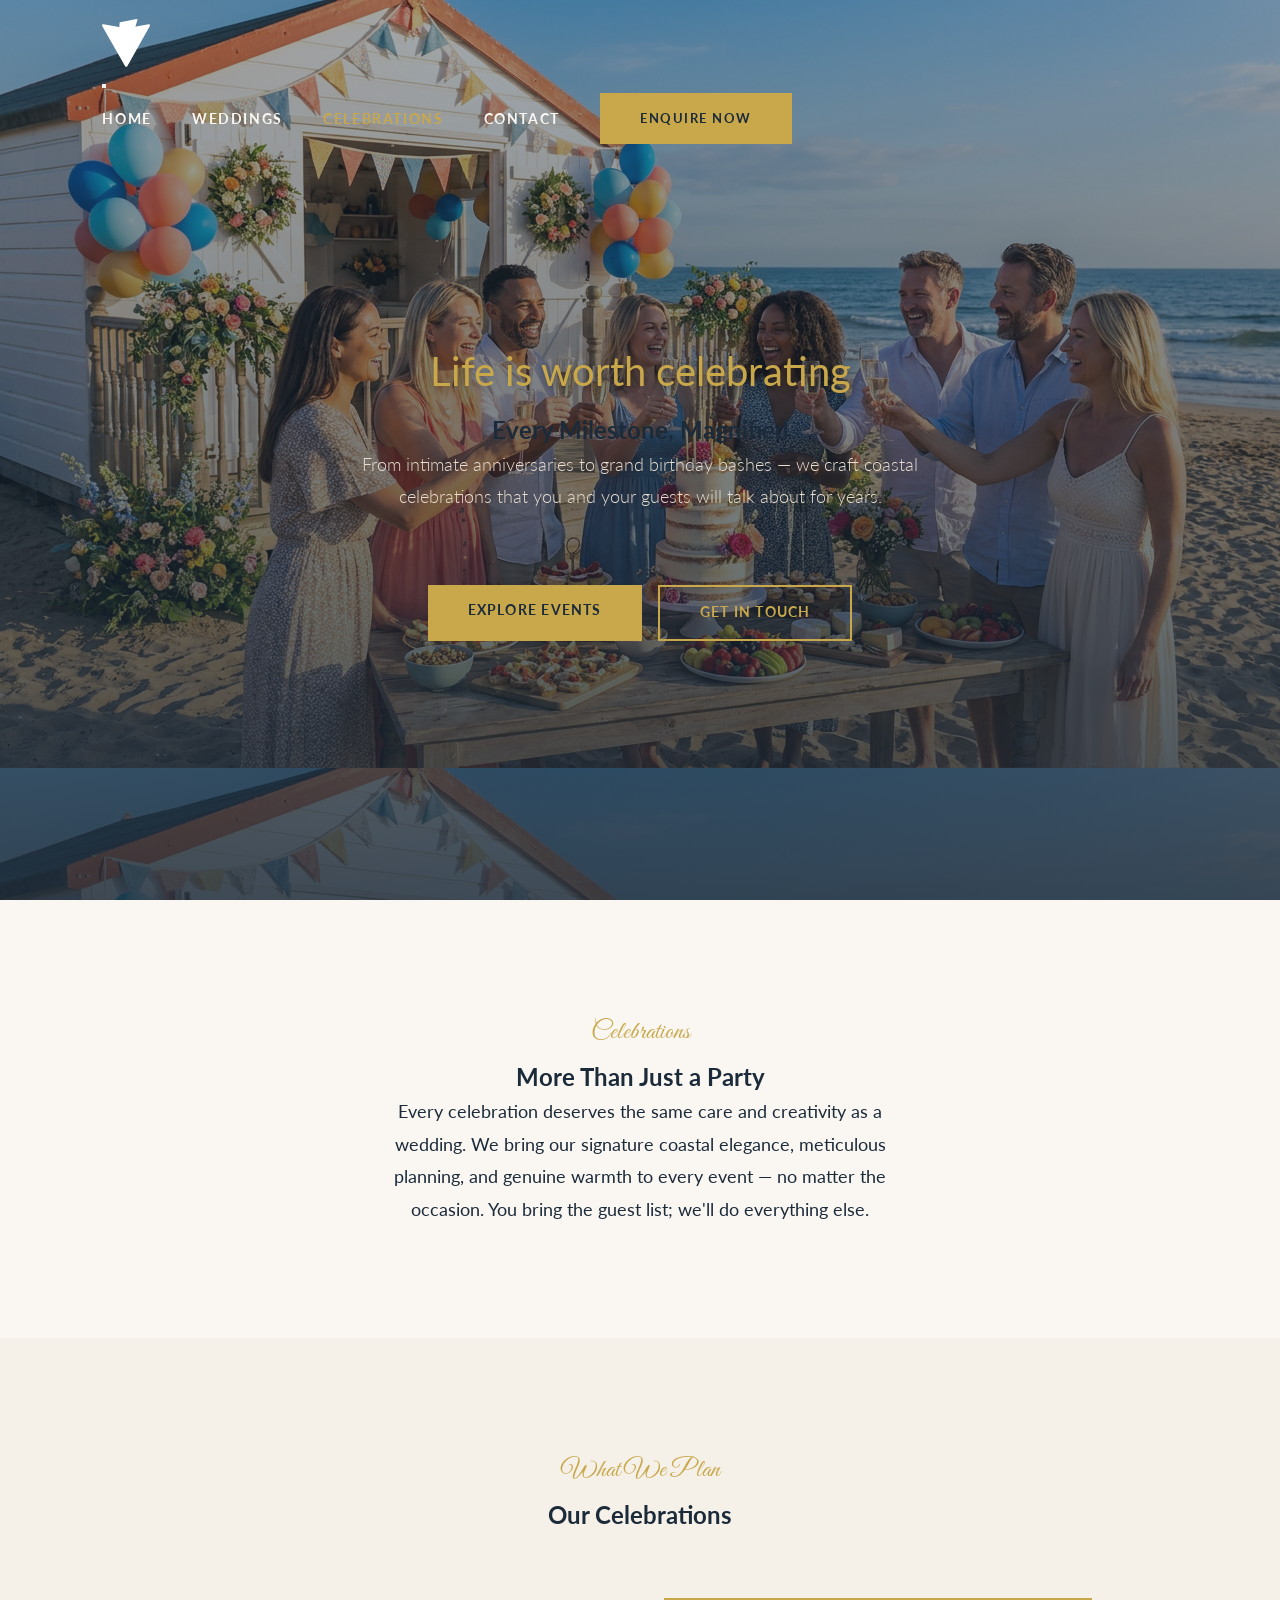
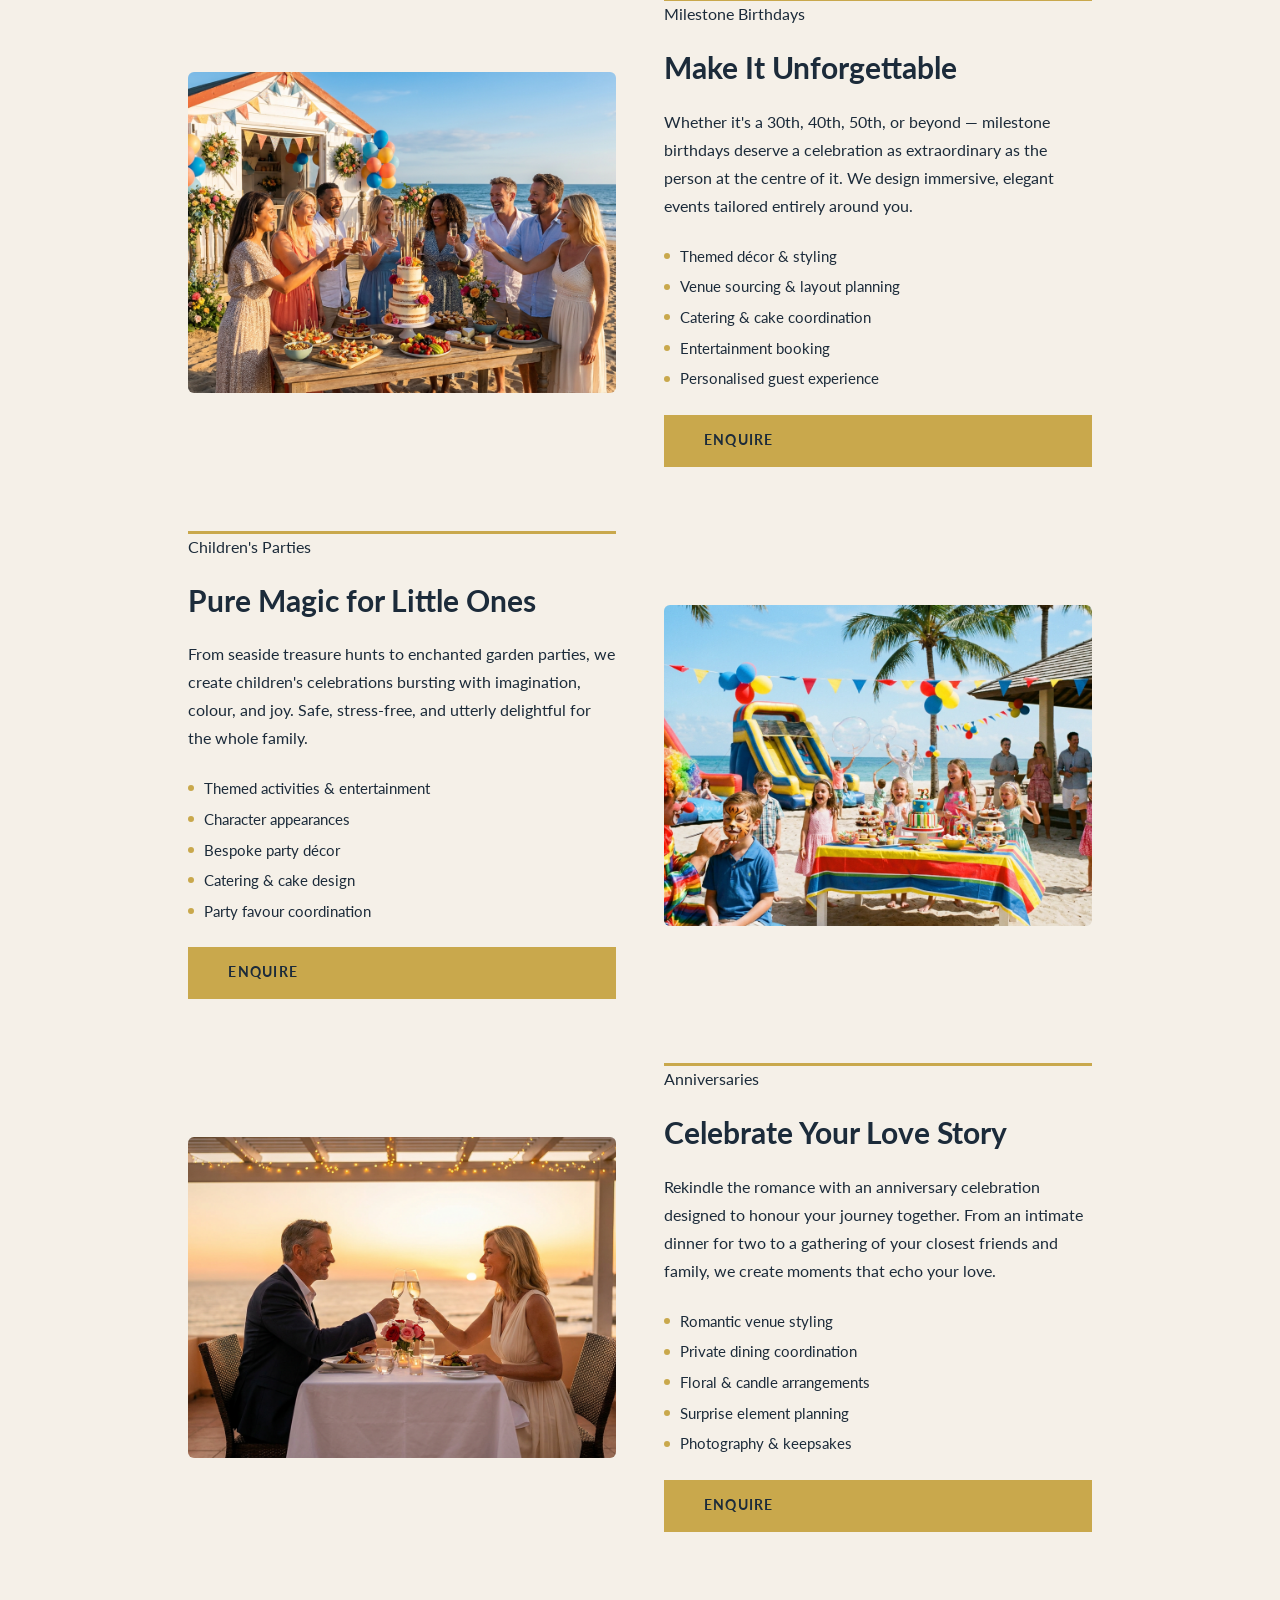
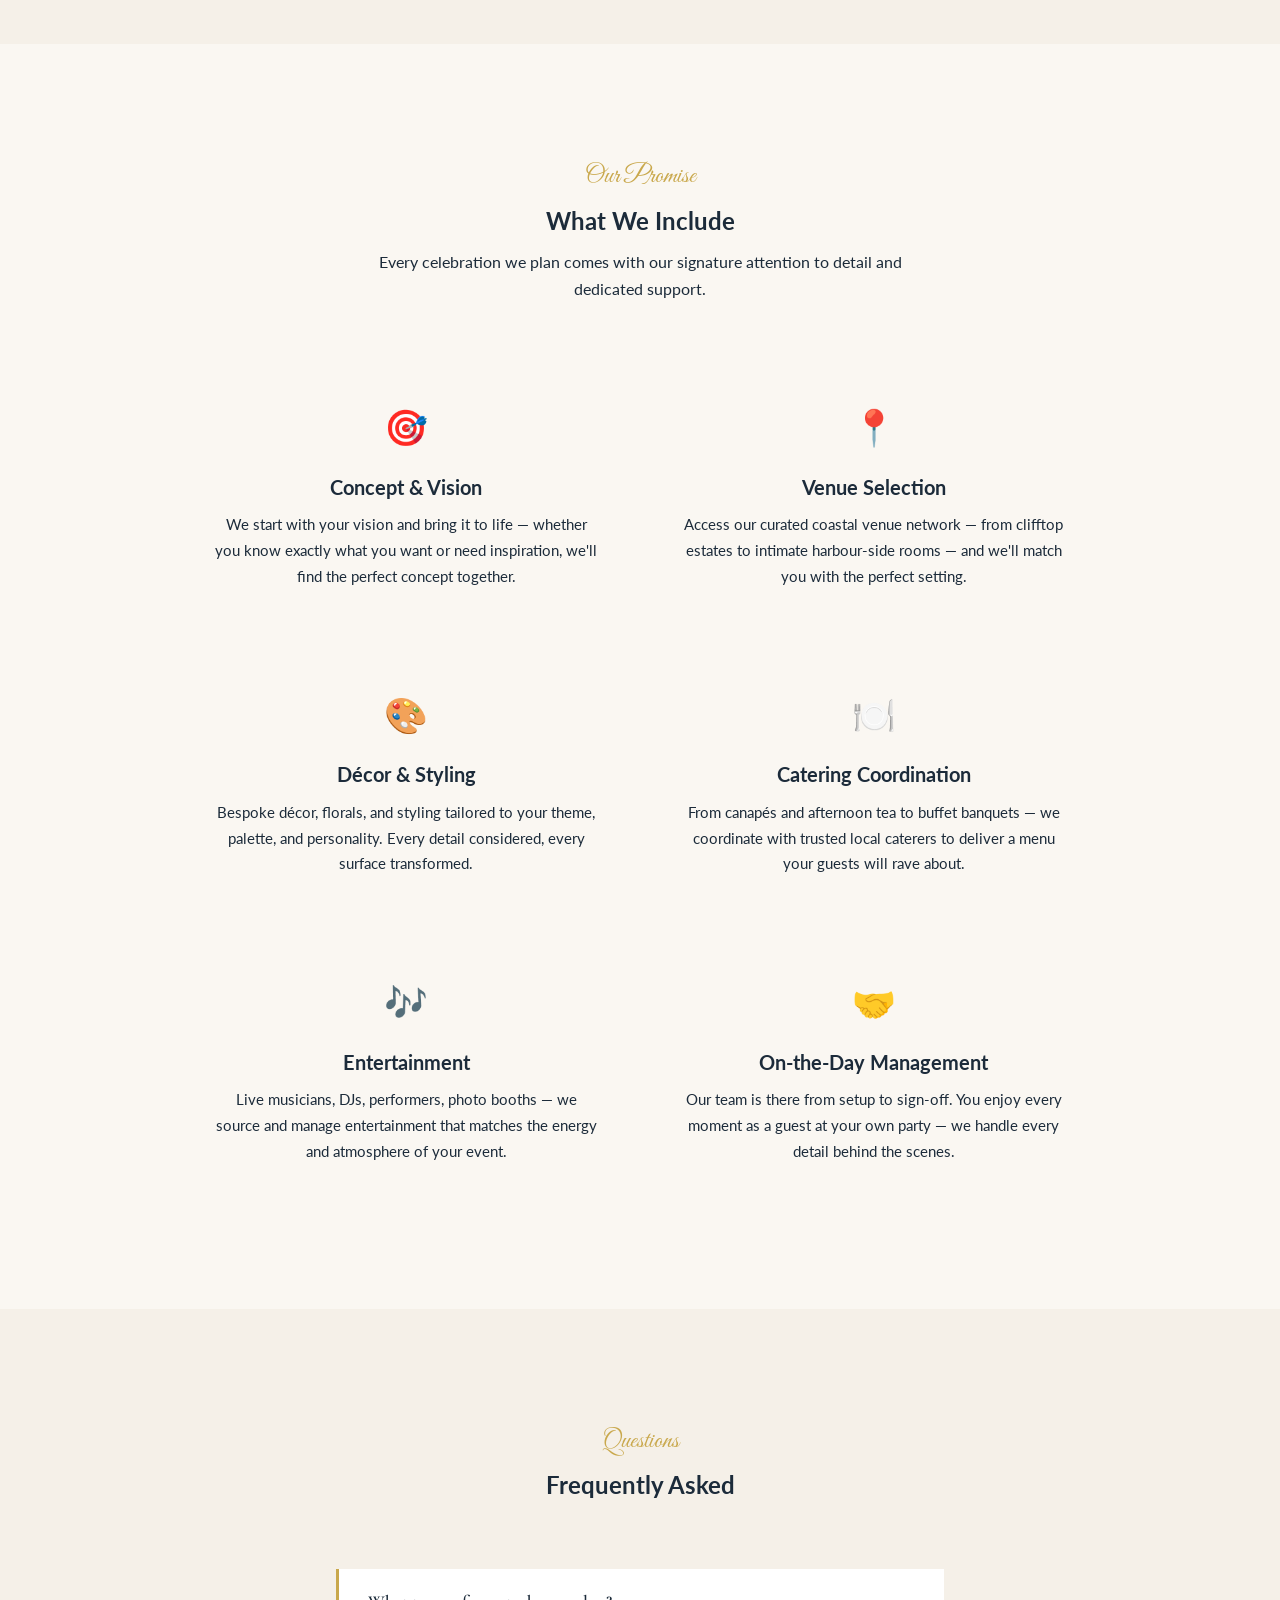
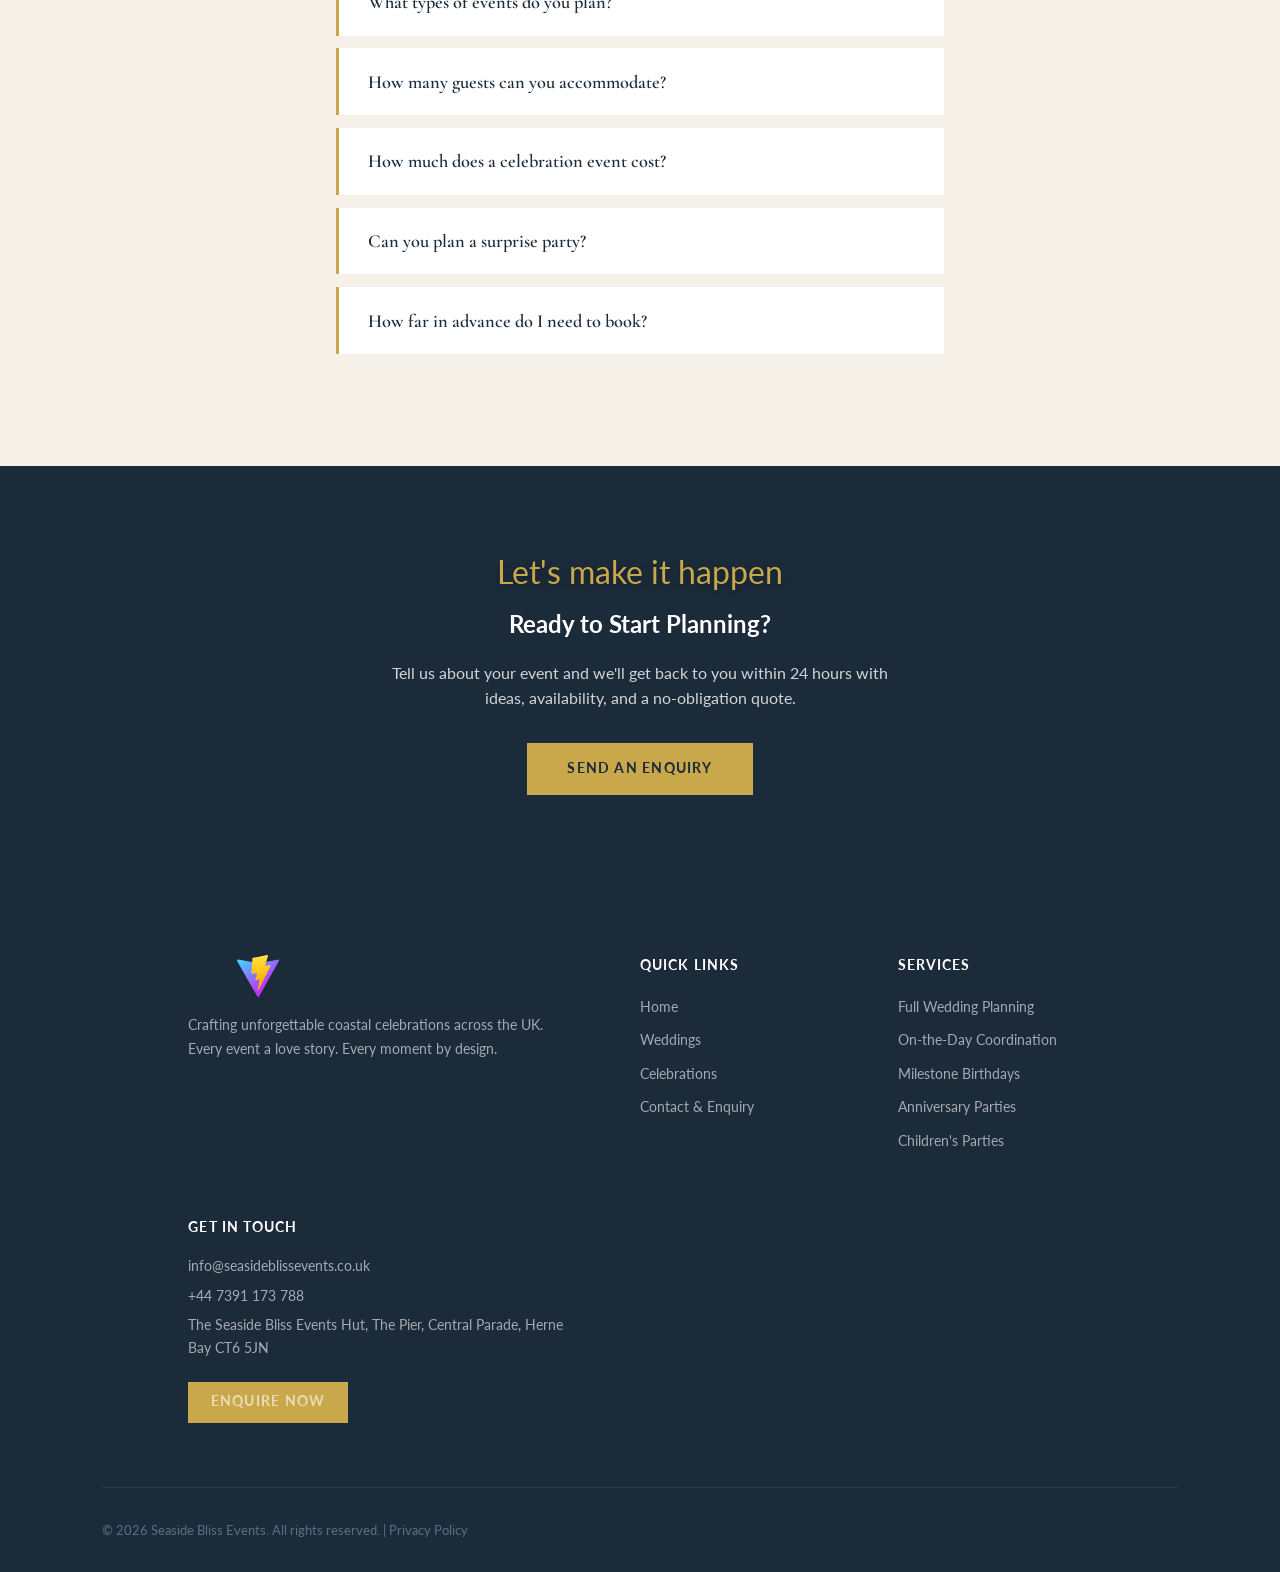
==== celebrations.html @ b44b96a1 "Replace old website with fixed full version Replace old website with fixed full version" ====
<!DOCTYPE html>
<html lang="en-GB">
<head>
  <meta charset="UTF-8" />
  <meta name="viewport" content="width=device-width, initial-scale=1.0" />
  <title>Celebrations — Seaside Bliss Events</title>
  <meta name="description" content="Milestone birthdays, anniversaries, children's parties and more — Seaside Bliss Events creates extraordinary celebrations against a stunning coastal backdrop." />
  <meta name="keywords" content="coastal birthday party, anniversary celebration, kids party UK, event planner seaside, celebration planning" />
  <meta property="og:title" content="Celebrations — Seaside Bliss Events" />
  <meta property="og:description" content="Milestone birthdays, anniversaries, children's parties — extraordinary celebrations by the sea." />
  <meta property="og:image" content="images/og-image.png" />
  <meta property="og:type" content="website" />
  <link rel="canonical" href="https://seasideblissevents.co.uk/celebrations.html" />

  <!-- Fonts -->
  <link rel="preconnect" href="https://fonts.googleapis.com" />
  <link rel="preconnect" href="https://fonts.gstatic.com" crossorigin />
  <link href="https://fonts.googleapis.com/css2?family=Cormorant+Garamond:ital,wght@0,300;0,400;0,600;0,700;1,400;1,600&family=Great+Vibes&family=Lato:wght@300;400;700&display=swap" rel="stylesheet" />

  <link rel="stylesheet" href="css/style.css" />
</head>
<body>

  <!-- ── NAVIGATION ── -->
  <nav class="nav" role="navigation" aria-label="Main navigation">
    <div class="nav-inner">
      <a href="index.html" class="nav-logo" aria-label="Seaside Bliss Events home">
        <img src="images/logo.svg" alt="Seaside Bliss Events" width="160" height="48" />
      </a>
      <button class="hamburger" aria-label="Toggle menu" aria-expanded="false" aria-controls="nav-links">
        <span></span><span></span><span></span>
      </button>
      <ul class="nav-links" id="nav-links" role="list">
        <li><a href="index.html">Home</a></li>
        <li><a href="weddings.html">Weddings</a></li>
        <li><a href="celebrations.html">Celebrations</a></li>
        <li><a href="contact.html">Contact</a></li>
        <li><a href="contact.html" class="btn btn-gold nav-cta">Enquire Now</a></li>
      </ul>
    </div>
  </nav>

  <!-- ── HERO ── -->
  <section class="hero" style="background-image: url('images/celebration_birthday_adult.png');" aria-label="Celebrations hero">
    <div class="hero-overlay"></div>
    <div class="hero-content">
      <p class="hero-script">Life is worth celebrating</p>
      <h1>Every Milestone, Magnified</h1>
      <p class="hero-sub">From intimate anniversaries to grand birthday bashes — we craft coastal celebrations that you and your guests will talk about for years.</p>
      <div class="hero-actions">
        <a href="#event-types" class="btn btn-gold">Explore Events</a>
        <a href="contact.html" class="btn btn-outline">Get in Touch</a>
      </div>
    </div>
  </section>

  <!-- ── INTRO ── -->
  <section class="section" id="intro">
    <div class="container text-center" style="max-width:720px;">
      <div class="reveal">
        <p class="section-label">Celebrations</p>
        <h2>More Than Just a Party</h2>
        <p style="font-size:1.1rem;line-height:1.85;color:var(--text-light);">
          Every celebration deserves the same care and creativity as a wedding. We bring our signature coastal elegance, meticulous planning, and genuine warmth to every event — no matter the occasion. You bring the guest list; we'll do everything else.
        </p>
      </div>
    </div>
  </section>

  <!-- ── EVENT TYPES ── -->
  <section class="section" id="event-types" style="background:var(--cream);">
    <div class="container">
      <div class="section-header reveal">
        <p class="section-label">What We Plan</p>
        <h2>Our Celebrations</h2>
      </div>
      <div class="event-types-grid">

        <!-- Milestone Birthdays -->
        <div class="event-type-card reveal">
          <div class="event-type-image">
            <img src="images/celebration_birthday_adult.png" alt="Elegant milestone birthday celebration by the coast" loading="lazy" />
          </div>
          <div class="event-type-content">
            <div class="card-accent">Milestone Birthdays</div>
            <h3>Make It Unforgettable</h3>
            <p>Whether it's a 30th, 40th, 50th, or beyond — milestone birthdays deserve a celebration as extraordinary as the person at the centre of it. We design immersive, elegant events tailored entirely around you.</p>
            <ul class="event-features">
              <li>Themed décor &amp; styling</li>
              <li>Venue sourcing &amp; layout planning</li>
              <li>Catering &amp; cake coordination</li>
              <li>Entertainment booking</li>
              <li>Personalised guest experience</li>
            </ul>
            <a href="contact.html" class="btn btn-gold">Enquire</a>
          </div>
        </div>

        <!-- Children's Parties -->
        <div class="event-type-card event-type-card--reverse reveal">
          <div class="event-type-image">
            <img src="images/celebration_kids_party.png" alt="Magical children's party at the seaside" loading="lazy" />
          </div>
          <div class="event-type-content">
            <div class="card-accent">Children's Parties</div>
            <h3>Pure Magic for Little Ones</h3>
            <p>From seaside treasure hunts to enchanted garden parties, we create children's celebrations bursting with imagination, colour, and joy. Safe, stress-free, and utterly delightful for the whole family.</p>
            <ul class="event-features">
              <li>Themed activities &amp; entertainment</li>
              <li>Character appearances</li>
              <li>Bespoke party décor</li>
              <li>Catering &amp; cake design</li>
              <li>Party favour coordination</li>
            </ul>
            <a href="contact.html" class="btn btn-gold">Enquire</a>
          </div>
        </div>

        <!-- Anniversaries -->
        <div class="event-type-card reveal">
          <div class="event-type-image">
            <img src="images/celebration_anniversary.png" alt="Romantic anniversary dinner by the sea" loading="lazy" />
          </div>
          <div class="event-type-content">
            <div class="card-accent">Anniversaries</div>
            <h3>Celebrate Your Love Story</h3>
            <p>Rekindle the romance with an anniversary celebration designed to honour your journey together. From an intimate dinner for two to a gathering of your closest friends and family, we create moments that echo your love.</p>
            <ul class="event-features">
              <li>Romantic venue styling</li>
              <li>Private dining coordination</li>
              <li>Floral &amp; candle arrangements</li>
              <li>Surprise element planning</li>
              <li>Photography &amp; keepsakes</li>
            </ul>
            <a href="contact.html" class="btn btn-gold">Enquire</a>
          </div>
        </div>

      </div>
    </div>
  </section>

  <!-- ── WHAT'S INCLUDED ── -->
  <section class="section included-section" id="included">
    <div class="container">
      <div class="section-header reveal">
        <p class="section-label">Our Promise</p>
        <h2>What We Include</h2>
        <p class="section-sub">Every celebration we plan comes with our signature attention to detail and dedicated support.</p>
      </div>
      <div class="grid-3">
        <div class="included-item reveal">
          <div class="included-icon" aria-hidden="true">🎯</div>
          <h3>Concept &amp; Vision</h3>
          <p>We start with your vision and bring it to life — whether you know exactly what you want or need inspiration, we'll find the perfect concept together.</p>
        </div>
        <div class="included-item reveal">
          <div class="included-icon" aria-hidden="true">📍</div>
          <h3>Venue Selection</h3>
          <p>Access our curated coastal venue network — from clifftop estates to intimate harbour-side rooms — and we'll match you with the perfect setting.</p>
        </div>
        <div class="included-item reveal">
          <div class="included-icon" aria-hidden="true">🎨</div>
          <h3>Décor &amp; Styling</h3>
          <p>Bespoke décor, florals, and styling tailored to your theme, palette, and personality. Every detail considered, every surface transformed.</p>
        </div>
        <div class="included-item reveal">
          <div class="included-icon" aria-hidden="true">🍽️</div>
          <h3>Catering Coordination</h3>
          <p>From canapés and afternoon tea to buffet banquets — we coordinate with trusted local caterers to deliver a menu your guests will rave about.</p>
        </div>
        <div class="included-item reveal">
          <div class="included-icon" aria-hidden="true">🎶</div>
          <h3>Entertainment</h3>
          <p>Live musicians, DJs, performers, photo booths — we source and manage entertainment that matches the energy and atmosphere of your event.</p>
        </div>
        <div class="included-item reveal">
          <div class="included-icon" aria-hidden="true">🤝</div>
          <h3>On-the-Day Management</h3>
          <p>Our team is there from setup to sign-off. You enjoy every moment as a guest at your own party — we handle every detail behind the scenes.</p>
        </div>
      </div>
    </div>
  </section>

  <!-- ── FAQ ── -->
  <section class="section faq-section" id="faq" style="background:var(--cream);">
    <div class="container" style="max-width:780px;">
      <div class="section-header reveal">
        <p class="section-label">Questions</p>
        <h2>Frequently Asked</h2>
      </div>
      <div class="faq-list reveal">
        <div class="faq-item">
          <button class="faq-question" aria-expanded="false">
            What types of events do you plan?
            <span class="faq-icon" aria-hidden="true"></span>
          </button>
          <div class="faq-answer">
            <p>We specialise in milestone birthdays (18th, 21st, 30th, 40th, 50th and beyond), anniversary dinners and parties, children's birthday parties, and other special celebrations. If it's worth marking, we'll make it extraordinary.</p>
          </div>
        </div>
        <div class="faq-item">
          <button class="faq-question" aria-expanded="false">
            How many guests can you accommodate?
            <span class="faq-icon" aria-hidden="true"></span>
          </button>
          <div class="faq-answer">
            <p>We plan events of all sizes — from intimate gatherings of 10 to large celebrations of 200+. Our venue network gives us access to spaces that perfectly match your guest count and desired atmosphere.</p>
          </div>
        </div>
        <div class="faq-item">
          <button class="faq-question" aria-expanded="false">
            How much does a celebration event cost?
            <span class="faq-icon" aria-hidden="true"></span>
          </button>
          <div class="faq-answer">
            <p>Every celebration is different, so pricing is tailored to your event. As a guide, our planning fees start from £800 for on-the-day coordination up to £3,500+ for full planning services. Venue, catering, and entertainment are additional costs. We're always transparent about pricing from the start.</p>
          </div>
        </div>
        <div class="faq-item">
          <button class="faq-question" aria-expanded="false">
            Can you plan a surprise party?
            <span class="faq-icon" aria-hidden="true"></span>
          </button>
          <div class="faq-answer">
            <p>Absolutely — surprise parties are one of our specialities! We work discreetly with the organiser to ensure every detail is coordinated without spoiling the big reveal. We have lots of experience keeping secrets.</p>
          </div>
        </div>
        <div class="faq-item">
          <button class="faq-question" aria-expanded="false">
            How far in advance do I need to book?
            <span class="faq-icon" aria-hidden="true"></span>
          </button>
          <div class="faq-answer">
            <p>We recommend at least 3–6 months for most celebrations, though we can sometimes accommodate shorter timelines depending on availability. For summer events, earlier is always better. Get in touch and we'll let you know what's possible.</p>
          </div>
        </div>
      </div>
    </div>
  </section>

  <!-- ── CTA ── -->
  <section class="section cta-simple reveal" style="text-align:center;background:var(--navy);color:#fff;padding:5rem 2rem;">
    <p class="hero-script" style="font-size:2rem;color:var(--gold);">Let's make it happen</p>
    <h2 style="color:#fff;margin-bottom:1rem;">Ready to Start Planning?</h2>
    <p style="color:rgba(255,255,255,0.8);max-width:520px;margin:0 auto 2rem;">Tell us about your event and we'll get back to you within 24 hours with ideas, availability, and a no-obligation quote.</p>
    <a href="contact.html" class="btn btn-gold">Send an Enquiry</a>
  </section>

  <!-- ── FOOTER ── -->
  <footer class="footer">
    <div class="container footer-grid">
      <div class="footer-brand">
        <img src="images/logo.svg" alt="Seaside Bliss Events" width="140" height="42" />
        <p>Crafting unforgettable coastal celebrations across the UK. Every event a love story. Every moment by design.</p>
        </div>
      <div class="footer-links">
        <h4>Quick Links</h4>
        <ul>
          <li><a href="index.html">Home</a></li>
          <li><a href="weddings.html">Weddings</a></li>
          <li><a href="celebrations.html">Celebrations</a></li>
          <li><a href="contact.html">Contact &amp; Enquiry</a></li>
        </ul>
      </div>
      <div class="footer-links">
        <h4>Services</h4>
        <ul>
          <li><a href="weddings.html">Full Wedding Planning</a></li>
          <li><a href="weddings.html">On-the-Day Coordination</a></li>
          <li><a href="celebrations.html">Milestone Birthdays</a></li>
          <li><a href="celebrations.html">Anniversary Parties</a></li>
          <li><a href="celebrations.html">Children's Parties</a></li>
        </ul>
      </div>
      <div class="footer-contact">
        <h4>Get in Touch</h4>
        <p><a href="mailto:info@seasideblissevents.co.uk">info@seasideblissevents.co.uk</a></p>
        <p><a href="tel:+447391173788">+44 7391 173 788</a></p>
        <p>The Seaside Bliss Events Hut, The Pier, Central Parade, Herne Bay CT6 5JN</p>
        <a href="contact.html" class="btn btn-gold" style="margin-top:1rem;font-size:0.85rem;padding:0.6rem 1.4rem;">Enquire Now</a>
      </div>
    </div>
    <div class="footer-bottom">
      <p>&copy; <span id="year"></span> Seaside Bliss Events. All rights reserved. | <a href="privacy.html">Privacy Policy</a></p>
    </div>
  </footer>

  <script src="js/main.js"></script>
  <script>document.getElementById('year').textContent = new Date().getFullYear();</script>
</body>
</html>
---- css/style.css ----
/* ============================================================
   SEASIDE BLISS EVENTS — Main Stylesheet
   ============================================================ */

/* --- Fonts --- */
/* --- CSS Variables --- */
:root {
  --ivory:  #FAF7F2;
  --navy:   #1C2B3A;
  --blush:  #E8B4B8;
  --sage:   #8FAF8F;
  --gold:   #C9A84C;
  --cream:  #F5F0E8;
  --sand:   #E8DDD0;
  --text:   #555555;
  --max-w:  1200px;
}

/* --- Reset & Base --- */
*, *::before, *::after { box-sizing: border-box; margin: 0; padding: 0; }
html { scroll-behavior: smooth; font-size: 16px; }
body { font-family: 'Lato', sans-serif; background: var(--ivory); color: var(--navy); line-height: 1.6; overflow-x: hidden; }
img { max-width: 100%; display: block; }
a { text-decoration: none; color: inherit; }
ul { list-style: none; }

/* --- Typography --- */
.serif    { font-family: 'Cormorant Garamond', serif; }
.script   { font-family: 'Great Vibes', cursive; }
.gold-line { width: 60px; height: 2px; background: var(--gold); margin: 1rem auto; }
.gold-line.left { margin-left: 0; }
.section-label { font-family: 'Great Vibes', cursive; color: var(--gold); font-size: 1.6rem; margin-bottom: 0.3rem; }
.section-title { font-family: 'Cormorant Garamond', serif; color: var(--navy); font-size: clamp(1.8rem, 3.5vw, 3rem); font-weight: 600; line-height: 1.2; }

/* --- Layout --- */
.container { max-width: var(--max-w); margin: 0 auto; padding: 0 8%; }
.section   { padding: 7rem 8%; }
.section.cream { background: var(--cream); }
.section.navy  { background: var(--navy); }
.section-header { text-align: center; margin-bottom: 4rem; }

/* --- Scroll Reveal --- */
.reveal { opacity: 0; transform: translateY(32px); transition: opacity 0.75s ease, transform 0.75s ease; }
.reveal.visible { opacity: 1; transform: translateY(0); }
.reveal-delay-1 { transition-delay: 0.1s; }
.reveal-delay-2 { transition-delay: 0.2s; }
.reveal-delay-3 { transition-delay: 0.3s; }
.reveal-delay-4 { transition-delay: 0.4s; }

/* ============================================================
   NAVIGATION
   ============================================================ */
.nav {
  position: fixed; top: 0; left: 0; right: 0; z-index: 1000;
  display: flex; align-items: center; justify-content: space-between;
  padding: 1.2rem 8%;
  background: transparent;
  transition: background 0.4s, box-shadow 0.4s;
}
.nav.scrolled { background: rgba(28,43,58,0.97); box-shadow: 0 2px 24px rgba(0,0,0,0.18); }
.nav-logo img { height: 48px; width: auto; filter: brightness(0) invert(1); }
.nav-links { display: flex; gap: 2.5rem; align-items: center; }
.nav-links a { color: #FAF7F2; font-size: 0.85rem; font-weight: 700; letter-spacing: 0.12em; text-transform: uppercase; transition: color 0.2s; }
.nav-links a:hover, .nav-links a.active { color: var(--gold); }
.nav-cta {
  background: var(--gold); color: var(--navy) !important;
  padding: 0.6rem 1.5rem;
  font-weight: 700 !important; font-size: 0.8rem !important;
  letter-spacing: 0.1em; text-transform: uppercase;
  transition: opacity 0.2s !important;
}
.nav-cta:hover { opacity: 0.85; color: var(--navy) !important; }
.nav-hamburger { display: none; flex-direction: column; gap: 5px; cursor: pointer; padding: 4px; }
.nav-hamburger span { display: block; width: 24px; height: 2px; background: #FAF7F2; transition: all 0.3s; }
.nav-mobile { display: none; position: fixed; top: 0; left: 0; right: 0; bottom: 0; background: var(--navy); z-index: 999; flex-direction: column; align-items: center; justify-content: center; gap: 2.5rem; }
.nav-mobile.open { display: flex; }
.nav-mobile a { color: #FAF7F2; font-size: 1.5rem; font-family: 'Cormorant Garamond', serif; font-weight: 600; letter-spacing: 0.05em; transition: color 0.2s; }
.nav-mobile a:hover { color: var(--gold); }
.nav-mobile-close { position: absolute; top: 1.5rem; right: 8%; font-size: 2rem; color: #FAF7F2; cursor: pointer; background: none; border: none; line-height: 1; }

/* ============================================================
   HERO
   ============================================================ */
.hero { position: relative; height: 100vh; min-height: 640px; overflow: hidden; }
.hero-img { width: 100%; height: 100%; object-fit: cover; object-position: center 60%; }
.hero-overlay { position: absolute; inset: 0; background: linear-gradient(to bottom, rgba(28,43,58,0.4) 0%, rgba(28,43,58,0.6) 55%, rgba(28,43,58,0.85) 100%); }
.hero-overlay.left { background: linear-gradient(to right, rgba(28,43,58,0.88) 45%, rgba(28,43,58,0.2) 100%); }
.hero-content { position: absolute; inset: 0; display: flex; align-items: center; justify-content: center; flex-direction: column; text-align: center; padding: 0 8%; padding-top: 80px; }
.hero-content.left-align { align-items: flex-start; text-align: left; justify-content: center; }
.hero-content.left-align { padding-left: 8%; }
.hero-label { font-family: 'Great Vibes', cursive; color: var(--gold); font-size: clamp(1.6rem, 3vw, 2.4rem); margin-bottom: 0.4rem; opacity: 0.95; }
.hero-title { font-family: 'Cormorant Garamond', serif; color: #FAF7F2; font-size: clamp(2.8rem, 7vw, 5rem); font-weight: 600; line-height: 1.05; margin-bottom: 1.5rem; max-width: 900px; }
.hero-sub { color: var(--sand); font-size: 1.1rem; line-height: 1.8; font-weight: 300; max-width: 560px; margin-bottom: 2.5rem; }
.hero-scroll { position: absolute; bottom: 2.5rem; left: 50%; transform: translateX(-50%); display: flex; flex-direction: column; align-items: center; gap: 0.5rem; }
.hero-scroll-line { width: 1px; height: 50px; background: linear-gradient(to bottom, transparent, var(--gold)); }
.hero-scroll-text { color: var(--gold); font-size: 0.65rem; letter-spacing: 0.25em; text-transform: uppercase; }

/* ============================================================
   BUTTONS
   ============================================================ */
.btn { display: inline-block; font-weight: 700; font-size: 0.85rem; letter-spacing: 0.09em; text-transform: uppercase; padding: 0.95rem 2.5rem; cursor: pointer; transition: opacity 0.2s, background 0.2s, color 0.2s; border: none; font-family: 'Lato', sans-serif; }
.btn-gold { background: var(--gold); color: var(--navy); }
.btn-gold:hover { opacity: 0.85; }
.btn-outline { background: transparent; border: 2px solid var(--gold); color: var(--gold); }
.btn-outline:hover { background: var(--gold); color: var(--navy); }
.btn-outline-ivory { background: transparent; border: 2px solid #FAF7F2; color: #FAF7F2; }
.btn-outline-ivory:hover { background: #FAF7F2; color: var(--navy); }
.btn-navy { background: var(--navy); color: #FAF7F2; border: 2px solid var(--navy); }
.btn-navy:hover { background: transparent; color: var(--navy); }

/* ============================================================
   CARDS & GRIDS
   ============================================================ */
.grid-auto { display: grid; grid-template-columns: repeat(auto-fit, minmax(280px, 1fr)); gap: 2rem; }
.grid-2 { display: grid; grid-template-columns: repeat(auto-fit, minmax(340px, 1fr)); gap: 3rem; align-items: center; }
.grid-3 { display: grid; grid-template-columns: repeat(auto-fit, minmax(300px, 1fr)); gap: 2rem; }
.grid-4 { display: grid; grid-template-columns: repeat(auto-fit, minmax(240px, 1fr)); gap: 1.5rem; }

.card { background: var(--cream); overflow: hidden; transition: transform 0.25s, box-shadow 0.25s; }
.card:hover { transform: translateY(-5px); box-shadow: 0 14px 40px rgba(28,43,58,0.1); }
.card-img { width: 100%; aspect-ratio: 4/3; object-fit: cover; transition: transform 0.6s; }
.card:hover .card-img { transform: scale(1.04); }
.card-img-wrap { overflow: hidden; }
.card-body { padding: 1.8rem 1.5rem; }
.card-body h3 { font-family: 'Cormorant Garamond', serif; font-size: 1.5rem; font-weight: 600; color: var(--navy); margin-bottom: 0.5rem; }
.card-body p { color: var(--text); font-size: 0.95rem; line-height: 1.75; font-weight: 300; }
.card-accent { border-top: 3px solid var(--gold); }
.card-highlight { background: var(--navy); border-top: 4px solid var(--gold); }
.card-highlight h3, .card-highlight .card-label { color: #FAF7F2; }
.card-highlight p { color: var(--sand); }

/* Photo gallery card */
.photo-card { position: relative; overflow: hidden; }
.photo-card img { width: 100%; height: 100%; object-fit: cover; transition: transform 0.7s; }
.photo-card:hover img { transform: scale(1.05); }
.photo-card-label { position: absolute; bottom: 0; left: 0; right: 0; background: linear-gradient(to top, rgba(28,43,58,0.75), transparent); padding: 2rem 1.2rem 1rem; }
.photo-card-label p { font-family: 'Cormorant Garamond', serif; color: #FAF7F2; font-size: 1.2rem; font-weight: 500; }

/* Pricing badge */
.badge-popular { position: absolute; top: 0; right: 1.5rem; background: var(--gold); color: var(--navy); font-size: 0.7rem; font-weight: 800; letter-spacing: 0.1em; text-transform: uppercase; padding: 0.3rem 0.9rem; }

/* ============================================================
   ABOUT SECTION
   ============================================================ */
.about-img { width: 100%; aspect-ratio: 4/3; object-fit: cover; }

/* ============================================================
   FULL-BLEED CTA BANNER
   ============================================================ */
.bleed { position: relative; height: 480px; overflow: hidden; }
.bleed img { width: 100%; height: 100%; object-fit: cover; }
.bleed-overlay { position: absolute; inset: 0; background: rgba(28,43,58,0.55); }
.bleed-content { position: absolute; inset: 0; display: flex; flex-direction: column; align-items: center; justify-content: center; text-align: center; padding: 0 8%; }
.bleed-content .hero-label { font-size: 2rem; }
.bleed-content h2 { font-family: 'Cormorant Garamond', serif; color: #FAF7F2; font-size: clamp(2rem, 5vw, 3.5rem); font-weight: 600; max-width: 700px; line-height: 1.2; }

/* ============================================================
   TESTIMONIALS
   ============================================================ */
.testimonials { display: grid; grid-template-columns: repeat(auto-fit, minmax(280px, 1fr)); gap: 1.5rem; }
.testimonial { background: #fff; padding: 2rem; border-left: 3px solid var(--gold); }
.testimonial blockquote { font-family: 'Cormorant Garamond', serif; font-size: 1.1rem; font-style: italic; color: var(--navy); line-height: 1.7; margin-bottom: 1rem; }
.testimonial cite { font-size: 0.85rem; font-weight: 700; color: var(--gold); letter-spacing: 0.06em; font-style: normal; }

/* ============================================================
   FAQ ACCORDION
   ============================================================ */
.faq-list { display: flex; flex-direction: column; gap: 0.8rem; max-width: 800px; margin: 0 auto; }
.faq-item { background: #fff; border-left: 3px solid var(--gold); overflow: hidden; }
.faq-question { width: 100%; background: none; border: none; text-align: left; padding: 1.4rem 1.8rem; cursor: pointer; display: flex; justify-content: space-between; align-items: center; gap: 1rem; font-family: 'Cormorant Garamond', serif; font-size: 1.15rem; font-weight: 600; color: var(--navy); }
.faq-question:hover { background: var(--cream); }
.faq-icon { color: var(--gold); font-size: 1.4rem; font-weight: 300; flex-shrink: 0; transition: transform 0.3s; line-height: 1; }
.faq-item.open .faq-icon { transform: rotate(45deg); }
.faq-answer { max-height: 0; overflow: hidden; transition: max-height 0.35s ease, padding 0.35s; }
.faq-answer p { padding: 0 1.8rem 1.4rem; color: var(--text); line-height: 1.8; font-weight: 300; font-size: 0.95rem; }
.faq-item.open .faq-answer { max-height: 300px; }

/* ============================================================
   PRICING CARDS
   ============================================================ */
.pricing-grid { display: grid; grid-template-columns: repeat(auto-fit, minmax(300px, 1fr)); gap: 2rem; align-items: stretch; }
.pricing-card { display: flex; flex-direction: column; padding: 2.5rem 2rem 2rem; position: relative; transition: transform 0.25s, box-shadow 0.25s; }
.pricing-card:hover { transform: translateY(-6px); box-shadow: 0 16px 48px rgba(28,43,58,0.13); }
.pricing-card.standard { background: var(--cream); border-top: 4px solid var(--sand); }
.pricing-card.featured { background: var(--navy); border-top: 4px solid var(--gold); }
.pricing-card.premium { background: var(--cream); border-top: 4px solid var(--sand); }
.pricing-label { font-family: 'Great Vibes', cursive; color: var(--gold); font-size: 1.2rem; margin-bottom: 0.2rem; }
.pricing-name { font-family: 'Cormorant Garamond', serif; font-size: 1.6rem; font-weight: 700; line-height: 1.2; margin-bottom: 1rem; }
.pricing-card.featured .pricing-name { color: #FAF7F2; }
.pricing-price { font-family: 'Cormorant Garamond', serif; color: var(--gold); font-size: 2.4rem; font-weight: 700; line-height: 1; }
.pricing-guests { color: #888; font-size: 0.85rem; letter-spacing: 0.04em; margin: 0.3rem 0 1rem; }
.pricing-card.featured .pricing-guests { color: var(--sage); }
.pricing-divider { width: 40px; height: 2px; background: var(--gold); margin: 1rem 0; }
.pricing-desc { font-size: 0.95rem; line-height: 1.75; font-weight: 300; margin-bottom: 1.5rem; }
.pricing-card.standard .pricing-desc, .pricing-card.premium .pricing-desc { color: var(--text); }
.pricing-card.featured .pricing-desc { color: var(--sand); }
.pricing-includes { flex: 1; display: flex; flex-direction: column; gap: 0.6rem; margin-bottom: 2rem; }
.pricing-includes li { display: flex; align-items: flex-start; gap: 0.6rem; font-size: 0.92rem; font-weight: 300; }
.pricing-card.standard .pricing-includes li, .pricing-card.premium .pricing-includes li { color: var(--text); }
.pricing-card.featured .pricing-includes li { color: var(--sand); }
.pricing-check { color: var(--gold); font-weight: 700; flex-shrink: 0; margin-top: 1px; }

.addons-grid { display: flex; flex-wrap: wrap; justify-content: center; gap: 1.5rem; margin-top: 3rem; }
.addon-card { background: var(--cream); padding: 1.5rem 2rem; min-width: 180px; text-align: center; border-top: 3px solid var(--gold); }
.addon-icon { font-size: 1.8rem; margin-bottom: 0.6rem; }
.addon-name { font-family: 'Cormorant Garamond', serif; color: var(--navy); font-size: 1.1rem; font-weight: 600; margin-bottom: 0.3rem; }
.addon-price { color: var(--gold); font-weight: 700; font-size: 0.95rem; }
.pricing-note { color: #888; font-size: 0.85rem; margin-top: 2rem; font-style: italic; text-align: center; }

/* ============================================================
   CONTACT / ENQUIRY FORM
   ============================================================ */
.form-grid { display: grid; grid-template-columns: 1fr 1fr; gap: 1.2rem; }
.form-group { display: flex; flex-direction: column; gap: 0.4rem; }
.form-group.full { grid-column: 1 / -1; }
.form-group label { font-size: 0.8rem; font-weight: 700; letter-spacing: 0.1em; text-transform: uppercase; color: var(--navy); }
.form-group input, .form-group select, .form-group textarea {
  padding: 0.85rem 1rem; border: 1px solid var(--sand); background: #fff;
  font-family: 'Lato', sans-serif; font-size: 0.95rem; color: var(--navy);
  outline: none; transition: border-color 0.2s; width: 100%; border-radius: 0;
  -webkit-appearance: none;
}
.form-group input:focus, .form-group select:focus, .form-group textarea:focus { border-color: var(--gold); }
.form-group textarea { resize: vertical; min-height: 130px; }
.form-submit { margin-top: 1rem; width: 100%; padding: 1rem; font-size: 0.9rem; }
.form-success { display: none; background: var(--sage); color: #fff; padding: 1rem 1.5rem; margin-top: 1rem; font-weight: 700; text-align: center; letter-spacing: 0.05em; }
.form-success.show { display: block; }
.form-error-msg { display: none; background: #E8B4B8; color: var(--navy); padding: 1rem 1.5rem; margin-top: 1rem; font-weight: 700; text-align: center; }
.form-error-msg.show { display: block; }

/* ============================================================
   MAP
   ============================================================ */
.map-wrap { width: 100%; height: 420px; overflow: hidden; }
.map-wrap iframe { width: 100%; height: 100%; border: none; display: block; }

/* ============================================================
   CONTACT INFO
   ============================================================ */
.contact-grid { display: grid; grid-template-columns: repeat(auto-fit, minmax(220px, 1fr)); gap: 2rem; margin-bottom: 4rem; }
.contact-item { text-align: center; padding: 2rem 1rem; background: var(--cream); border-top: 3px solid var(--gold); }
.contact-item-icon { font-size: 2rem; margin-bottom: 0.8rem; }
.contact-item h4 { font-family: 'Cormorant Garamond', serif; font-size: 1.2rem; font-weight: 600; color: var(--navy); margin-bottom: 0.4rem; }
.contact-item p, .contact-item a { font-size: 0.95rem; color: var(--text); font-weight: 300; line-height: 1.6; }
.contact-item a:hover { color: var(--gold); }

/* ============================================================
   FOOTER
   ============================================================ */
footer { background: var(--navy); color: #FAF7F2; padding: 5rem 8% 2rem; }
.footer-grid { display: grid; grid-template-columns: 2fr 1fr 1fr; gap: 4rem; margin-bottom: 4rem; }
.footer-logo img { height: 50px; width: auto; filter: brightness(0) invert(1); margin-bottom: 1.2rem; }
.footer-tagline { font-family: 'Great Vibes', cursive; color: var(--gold); font-size: 1.2rem; margin-bottom: 0.8rem; }
.footer-desc { color: #8FA0B0; font-size: 0.9rem; line-height: 1.8; font-weight: 300; }
.footer-col h4 { font-family: 'Cormorant Garamond', serif; font-size: 1.1rem; font-weight: 600; margin-bottom: 1.2rem; color: #FAF7F2; letter-spacing: 0.03em; }
.footer-col ul { display: flex; flex-direction: column; gap: 0.6rem; }
.footer-col ul li a { color: #8FA0B0; font-size: 0.9rem; font-weight: 300; transition: color 0.2s; }
.footer-col ul li a:hover { color: var(--gold); }
.footer-social { display: flex; gap: 1rem; margin-top: 1.5rem; }
.footer-social a { width: 38px; height: 38px; border: 1px solid rgba(255,255,255,0.2); display: flex; align-items: center; justify-content: center; color: #8FA0B0; font-size: 1rem; transition: all 0.2s; }
.footer-social a:hover { border-color: var(--gold); color: var(--gold); }
.footer-bottom { border-top: 1px solid rgba(255,255,255,0.08); padding-top: 2rem; display: flex; align-items: center; justify-content: space-between; flex-wrap: wrap; gap: 1rem; }
.footer-bottom p { color: #5A7080; font-size: 0.8rem; }
.footer-bottom a { color: #5A7080; font-size: 0.8rem; transition: color 0.2s; }
.footer-bottom a:hover { color: var(--gold); }

/* ============================================================
   WHAT'S INCLUDED ICONS
   ============================================================ */
.included-grid { display: grid; grid-template-columns: repeat(auto-fit, minmax(280px, 1fr)); gap: 2rem; }
.included-card { padding: 2.5rem 2rem; background: var(--cream); border-top: 3px solid var(--gold); transition: transform 0.2s, box-shadow 0.2s; }
.included-card:hover { transform: translateY(-4px); box-shadow: 0 12px 40px rgba(28,43,58,0.08); }
.included-icon { font-size: 2rem; margin-bottom: 1rem; }
.included-card h4 { font-family: 'Cormorant Garamond', serif; color: var(--navy); font-size: 1.4rem; font-weight: 600; margin-bottom: 0.75rem; }
.included-card p { color: var(--text); font-size: 0.93rem; line-height: 1.75; font-weight: 300; }

/* ============================================================
   PAGE HERO (sub-pages)
   ============================================================ */
.page-hero { position: relative; height: 70vh; min-height: 480px; overflow: hidden; }
.page-hero img { width: 100%; height: 100%; object-fit: cover; object-position: center 40%; }

/* ============================================================
   CELEBRATIONS — event types
   ============================================================ */
.event-card { overflow: hidden; background: var(--cream); }
.event-card-img { width: 100%; aspect-ratio: 3/2; object-fit: cover; transition: transform 0.6s; }
.event-card:hover .event-card-img { transform: scale(1.05); }
.event-card-img-wrap { overflow: hidden; }
.event-card-body { padding: 2rem; }
.event-card-body h3 { font-family: 'Cormorant Garamond', serif; font-size: 1.6rem; font-weight: 600; margin-bottom: 0.5rem; }
.event-card-body p { color: var(--text); font-size: 0.95rem; line-height: 1.75; font-weight: 300; }

/* ============================================================
   RESPONSIVE
   ============================================================ */
@media (max-width: 900px) {
  .footer-grid { grid-template-columns: 1fr 1fr; }
  .footer-grid > *:first-child { grid-column: 1 / -1; }
  .grid-2 { gap: 2rem; }
}

@media (max-width: 768px) {
  .section { padding: 5rem 6%; }
  .nav-links { display: none; }
  .nav-hamburger { display: flex; }
  .hero-title { font-size: clamp(2.2rem, 8vw, 3.5rem); }
  .form-grid { grid-template-columns: 1fr; }
  .footer-grid { grid-template-columns: 1fr; gap: 2.5rem; }
  .footer-bottom { flex-direction: column; text-align: center; }
  .bleed { height: 360px; }
  .pricing-grid { grid-template-columns: 1fr; }
  .map-wrap { height: 300px; }
}

@media (max-width: 500px) {
  .section { padding: 4rem 5%; }
  .container { padding: 0 5%; }
  .btn { padding: 0.85rem 1.8rem; font-size: 0.8rem; }
  .hero-content { padding: 0 5%; padding-top: 80px; }
  .nav { padding: 1rem 5%; }
}

/* ============================================================
   UTILITIES
   ============================================================ */
.text-center { text-align: center; }
.text-gold { color: var(--gold); }
.text-ivory { color: #FAF7F2; }
.text-sand { color: var(--sand); }
.mb-1 { margin-bottom: 0.5rem; }
.mb-2 { margin-bottom: 1rem; }
.mb-3 { margin-bottom: 1.5rem; }
.mb-4 { margin-bottom: 2rem; }
.mt-2 { margin-top: 1rem; }
.mt-4 { margin-top: 2rem; }
.mt-8 { margin-top: 4rem; }
.italic { font-style: italic; }
.fw-300 { font-weight: 300; }


/* =========================================
   EXTENDED STYLES — appended
   ========================================= */

/* ── Gallery Strip ── */
.gallery-strip {
  overflow: hidden;
  background: var(--navy);
}
.gallery-strip-inner {
  display: flex;
  height: 320px;
}
.gallery-strip-item {
  flex: 1;
  overflow: hidden;
  position: relative;
}
.gallery-strip-item img {
  width: 100%;
  height: 100%;
  object-fit: cover;
  transition: transform 0.6s ease;
  display: block;
}
.gallery-strip-item:hover img {
  transform: scale(1.06);
}
@media (max-width: 768px) {
  .gallery-strip-inner { height: 200px; }
}
@media (max-width: 480px) {
  .gallery-strip-inner { flex-wrap: wrap; height: auto; }
  .gallery-strip-item { flex: 0 0 50%; height: 140px; }
}

/* ── Moments Grid (Weddings page) ── */
.moments-grid {
  display: grid;
  grid-template-columns: 2fr 1fr 1fr;
  grid-template-rows: auto auto;
  gap: 12px;
}
.moment-item {
  position: relative;
  overflow: hidden;
  border-radius: 4px;
}
.moment-item.moment-large {
  grid-row: 1 / 3;
}
.moment-item img {
  width: 100%;
  height: 100%;
  object-fit: cover;
  display: block;
  min-height: 200px;
  transition: transform 0.6s ease;
}
.moment-item:hover img {
  transform: scale(1.04);
}
.moment-caption {
  position: absolute;
  bottom: 0;
  left: 0;
  right: 0;
  background: linear-gradient(transparent, rgba(28,43,58,0.75));
  color: #fff;
  font-family: var(--font-heading);
  font-size: 1.1rem;
  font-style: italic;
  padding: 2rem 1rem 0.8rem;
  letter-spacing: 0.02em;
}
@media (max-width: 768px) {
  .moments-grid {
    grid-template-columns: 1fr 1fr;
    grid-template-rows: auto;
  }
  .moment-item.moment-large { grid-row: auto; }
  .moment-item img { min-height: 160px; }
}
@media (max-width: 480px) {
  .moments-grid { grid-template-columns: 1fr; }
}

/* ── Composite Gallery ── */
.composite-gallery {
  display: grid;
  grid-template-columns: repeat(4, 1fr);
  gap: 16px;
}
.composite-item {
  overflow: hidden;
  border-radius: 4px;
  aspect-ratio: 3/4;
}
.composite-item img {
  width: 100%;
  height: 100%;
  object-fit: cover;
  display: block;
  transition: transform 0.6s ease;
}
.composite-item:hover img {
  transform: scale(1.05);
}
@media (max-width: 900px) {
  .composite-gallery { grid-template-columns: repeat(2, 1fr); }
}
@media (max-width: 480px) {
  .composite-gallery { grid-template-columns: 1fr; }
  .composite-item { aspect-ratio: 4/3; }
}

/* ── Pricing Badge & Addons ── */
.pricing-badge {
  display: inline-block;
  font-family: var(--font-body);
  font-size: 0.72rem;
  font-weight: 700;
  letter-spacing: 0.12em;
  text-transform: uppercase;
  color: var(--gold);
  background: rgba(201,168,76,0.12);
  border: 1px solid rgba(201,168,76,0.3);
  border-radius: 20px;
  padding: 0.25rem 0.85rem;
  margin-bottom: 1rem;
}
.pricing-card.featured .pricing-badge {
  background: var(--gold);
  color: #fff;
  border-color: var(--gold);
}
.addons-section {
  margin-top: 4rem;
  padding: 2.5rem;
  background: var(--cream);
  border-radius: 8px;
}
.addons-section h3 {
  font-size: 1.6rem;
  margin-bottom: 1.5rem;
  color: var(--navy);
}
.addon-item {
  display: flex;
  justify-content: space-between;
  align-items: center;
  padding: 0.85rem 0;
  border-bottom: 1px solid rgba(28,43,58,0.08);
}
.addon-item:last-child { border-bottom: none; }
.addon-name {
  font-family: var(--font-body);
  color: var(--text-dark);
}
.addon-price {
  font-family: var(--font-heading);
  font-size: 1.05rem;
  font-weight: 600;
  color: var(--gold);
}

/* ── Full-bleed Banner ── */
.full-bleed-banner {
  height: 340px;
  background-size: cover;
  background-position: center;
  background-attachment: fixed;
  display: flex;
  align-items: center;
  justify-content: center;
  position: relative;
}
.full-bleed-overlay {
  position: absolute;
  inset: 0;
  background: rgba(28,43,58,0.55);
  display: flex;
  align-items: center;
  justify-content: center;
  text-align: center;
}
@media (max-width: 768px) {
  .full-bleed-banner { background-attachment: scroll; height: 240px; }
}

/* ── Event Types Grid (Celebrations) ── */
.event-types-grid {
  display: flex;
  flex-direction: column;
  gap: 4rem;
}
.event-type-card {
  display: grid;
  grid-template-columns: 1fr 1fr;
  gap: 3rem;
  align-items: center;
}
.event-type-card--reverse {
  direction: rtl;
}
.event-type-card--reverse > * {
  direction: ltr;
}
.event-type-image {
  border-radius: 6px;
  overflow: hidden;
  aspect-ratio: 4/3;
}
.event-type-image img {
  width: 100%;
  height: 100%;
  object-fit: cover;
  display: block;
  transition: transform 0.6s ease;
}
.event-type-image:hover img {
  transform: scale(1.04);
}
.event-type-content {
  display: flex;
  flex-direction: column;
  gap: 1rem;
}
.event-type-content h3 {
  font-size: 1.9rem;
  color: var(--navy);
  margin: 0;
}
.event-type-content p {
  color: var(--text-light);
  line-height: 1.75;
}
.event-features {
  list-style: none;
  padding: 0;
  margin: 0.5rem 0;
  display: flex;
  flex-direction: column;
  gap: 0.4rem;
}
.event-features li {
  display: flex;
  align-items: center;
  gap: 0.6rem;
  color: var(--text-dark);
  font-size: 0.95rem;
}
.event-features li::before {
  content: '';
  width: 6px;
  height: 6px;
  border-radius: 50%;
  background: var(--gold);
  flex-shrink: 0;
}
@media (max-width: 768px) {
  .event-type-card, .event-type-card--reverse {
    grid-template-columns: 1fr;
    direction: ltr;
  }
}

/* ── Included Section ── */
.included-section { }
.included-item {
  text-align: center;
  padding: 2rem 1.5rem;
}
.included-icon {
  font-size: 2.2rem;
  margin-bottom: 1rem;
  display: block;
}
.included-item h3 {
  font-size: 1.25rem;
  margin-bottom: 0.6rem;
  color: var(--navy);
}
.included-item p {
  color: var(--text-light);
  font-size: 0.95rem;
  line-height: 1.7;
}

/* ── Contact Page ── */
.contact-cards-grid {
  display: grid;
  grid-template-columns: repeat(4, 1fr);
  gap: 1.5rem;
}
.contact-info-card {
  background: #fff;
  border: 1px solid rgba(28,43,58,0.08);
  border-radius: 8px;
  padding: 2rem 1.5rem;
  text-align: center;
  transition: box-shadow 0.3s, transform 0.3s;
}
.contact-info-card:hover {
  box-shadow: 0 8px 30px rgba(28,43,58,0.1);
  transform: translateY(-4px);
}
.contact-card-icon {
  width: 56px;
  height: 56px;
  background: rgba(201,168,76,0.1);
  border-radius: 50%;
  display: flex;
  align-items: center;
  justify-content: center;
  margin: 0 auto 1rem;
  color: var(--gold);
}
.contact-info-card h3 {
  font-size: 1.15rem;
  color: var(--navy);
  margin-bottom: 0.4rem;
}
.contact-info-card p {
  color: var(--text-light);
  font-size: 0.9rem;
  margin-bottom: 0.6rem;
}
.contact-info-card a,
.contact-info-card span {
  color: var(--gold);
  font-weight: 600;
  font-size: 0.95rem;
  text-decoration: none;
  display: block;
}
.contact-info-card a:hover { text-decoration: underline; }
@media (max-width: 900px) {
  .contact-cards-grid { grid-template-columns: repeat(2, 1fr); }
}
@media (max-width: 500px) {
  .contact-cards-grid { grid-template-columns: 1fr; }
}

/* ── Enquiry Form extended ── */
.enquiry-form {
  background: #fff;
  border-radius: 10px;
  padding: 2.5rem;
  box-shadow: 0 4px 24px rgba(28,43,58,0.07);
}
.form-note {
  font-size: 0.82rem;
  color: var(--text-light);
  margin-top: 0.6rem;
  text-align: center;
}
.checkbox-label {
  display: flex;
  align-items: flex-start;
  gap: 0.75rem;
  cursor: pointer;
  font-size: 0.88rem;
  color: var(--text-light);
  line-height: 1.6;
}
.checkbox-label input[type="checkbox"] {
  margin-top: 3px;
  accent-color: var(--gold);
  flex-shrink: 0;
  width: 16px;
  height: 16px;
}

/* ── Map ── */
.map-section { }
.map-embed {
  line-height: 0;
}
.map-embed iframe {
  width: 100%;
  display: block;
}

/* ── Page Hero (Contact) ── */
.page-hero {
  background: var(--navy);
  color: #fff;
  padding: 9rem 2rem 5rem;
  text-align: center;
}
.page-hero h1 {
  color: #fff;
  margin-bottom: 1rem;
}
.page-hero p {
  color: rgba(255,255,255,0.78);
  max-width: 580px;
  margin: 0 auto;
  font-size: 1.05rem;
  line-height: 1.8;
}


/* ── Extended batch 2 ── */

/* About section */
.about-grid {
  display: grid;
  grid-template-columns: 1fr 1fr;
  gap: 4rem;
  align-items: center;
}
.about-image {
  border-radius: 6px;
  overflow: hidden;
  aspect-ratio: 4/3;
}
.about-image img {
  width: 100%;
  height: 100%;
  object-fit: cover;
  display: block;
}
.about-text { display: flex; flex-direction: column; gap: 1rem; }
.about-text h2 { margin-bottom: 0; }
.about-text p { color: var(--text-light); line-height: 1.8; }
@media (max-width: 768px) {
  .about-grid { grid-template-columns: 1fr; gap: 2rem; }
}

/* Testimonials */
.testimonials-section { background: var(--ivory); }
.testimonials-grid {
  display: grid;
  grid-template-columns: repeat(2, 1fr);
  gap: 1.5rem;
}
.testimonial-card {
  background: #fff;
  border-radius: 8px;
  padding: 2rem;
  border: 1px solid rgba(28,43,58,0.07);
  box-shadow: 0 2px 12px rgba(28,43,58,0.05);
  margin: 0;
}
.testimonial-card .stars {
  color: var(--gold);
  font-size: 1rem;
  letter-spacing: 2px;
  margin-bottom: 1rem;
}
.testimonial-card p {
  font-family: var(--font-heading);
  font-size: 1.05rem;
  font-style: italic;
  color: var(--text-dark);
  line-height: 1.8;
  margin-bottom: 1.2rem;
}
.testimonial-card footer {
  display: flex;
  flex-direction: column;
  gap: 0.1rem;
}
.testimonial-card footer strong {
  font-family: var(--font-body);
  font-weight: 700;
  font-size: 0.9rem;
  color: var(--navy);
}
.testimonial-card footer span {
  font-size: 0.8rem;
  color: var(--text-light);
}
@media (max-width: 640px) {
  .testimonials-grid { grid-template-columns: 1fr; }
}

/* Pricing features list */
.pricing-features {
  list-style: none;
  padding: 0;
  margin: 1rem 0;
  flex: 1;
}
.pricing-features li {
  display: flex;
  align-items: center;
  gap: 0.6rem;
  padding: 0.4rem 0;
  font-size: 0.9rem;
  color: var(--text-dark);
  border-bottom: 1px solid rgba(28,43,58,0.06);
}
.pricing-features li::before {
  content: '✓';
  color: var(--gold);
  font-weight: 700;
  flex-shrink: 0;
}

/* CTA Banner */
.cta-banner {
  position: relative;
  padding: 6rem 2rem;
  background-size: cover;
  background-position: center;
  text-align: center;
}
.cta-banner-overlay {
  position: absolute;
  inset: 0;
  background: rgba(28,43,58,0.7);
}
.cta-banner-content {
  position: relative;
  z-index: 2;
  color: #fff;
}
.cta-banner-content h2 { color: #fff; margin-bottom: 1rem; }
.cta-banner-content p { color: rgba(255,255,255,0.82); max-width: 540px; margin: 0 auto 2rem; font-size: 1.05rem; }

/* Footer brand/links/contact */
.footer-brand {
  display: flex;
  flex-direction: column;
  gap: 1rem;
}
.footer-brand p {
  font-size: 0.88rem;
  color: rgba(255,255,255,0.6);
  line-height: 1.7;
}
.footer-links h4 {
  color: #fff;
  font-family: var(--font-body);
  font-weight: 700;
  font-size: 0.85rem;
  letter-spacing: 0.08em;
  text-transform: uppercase;
  margin-bottom: 1rem;
}
.footer-links ul {
  list-style: none;
  padding: 0;
  display: flex;
  flex-direction: column;
  gap: 0.5rem;
}
.footer-links ul a {
  color: rgba(255,255,255,0.6);
  font-size: 0.9rem;
  transition: color 0.2s;
}
.footer-links ul a:hover { color: var(--gold); }
.footer-contact h4 {
  color: #fff;
  font-family: var(--font-body);
  font-weight: 700;
  font-size: 0.85rem;
  letter-spacing: 0.08em;
  text-transform: uppercase;
  margin-bottom: 1rem;
}
.footer-contact p {
  font-size: 0.9rem;
  color: rgba(255,255,255,0.6);
  margin-bottom: 0.4rem;
}
.footer-contact a {
  color: rgba(255,255,255,0.6);
  transition: color 0.2s;
}
.footer-contact a:hover { color: var(--gold); }

/* Social links */
.social-links {
  display: flex;
  gap: 0.75rem;
  margin-top: 0.5rem;
}
.social-links a {
  width: 36px;
  height: 36px;
  border-radius: 50%;
  background: rgba(255,255,255,0.08);
  display: flex;
  align-items: center;
  justify-content: center;
  color: rgba(255,255,255,0.7);
  transition: background 0.2s, color 0.2s;
}
.social-links a:hover {
  background: var(--gold);
  color: #fff;
}

/* Hero extras */
.hero-script {
  font-family: var(--font-script);
  font-size: 2.5rem;
  color: var(--gold);
  display: block;
  margin-bottom: 0.5rem;
  text-shadow: 0 2px 8px rgba(0,0,0,0.3);
}
.hero-actions {
  display: flex;
  gap: 1rem;
  flex-wrap: wrap;
  margin-top: 2rem;
}
.hero-scroll-hint {
  position: absolute;
  bottom: 2rem;
  left: 50%;
  transform: translateX(-50%);
  display: flex;
  flex-direction: column;
  align-items: center;
  gap: 0.4rem;
  color: rgba(255,255,255,0.55);
  font-size: 0.75rem;
  letter-spacing: 0.12em;
  text-transform: uppercase;
}
.scroll-line {
  width: 1px;
  height: 40px;
  background: linear-gradient(to bottom, rgba(255,255,255,0.5), transparent);
  animation: scrollPulse 2s ease-in-out infinite;
}
@keyframes scrollPulse {
  0%, 100% { opacity: 0.4; transform: scaleY(1); }
  50% { opacity: 1; transform: scaleY(1.2); }
}

/* Section sub */
.section-sub {
  color: var(--text-light);
  max-width: 560px;
  margin: 0.5rem auto 0;
  font-size: 1rem;
  line-height: 1.7;
}

/* Card link */
.card-link {
  display: inline-block;
  margin-top: 1rem;
  color: var(--gold);
  font-weight: 700;
  font-size: 0.88rem;
  letter-spacing: 0.04em;
  text-transform: uppercase;
  text-decoration: none;
  transition: gap 0.2s;
}
.card-link:hover { text-decoration: underline; }

/* Btn large */
.btn-large {
  padding: 1rem 2.5rem;
  font-size: 1rem;
}

/* Section-only class stubs (visual handled by .section + inline bg) */
.moments-section,
.composite-gallery-section,
.pricing-section,
.contact-info-section,
.enquiry-section { /* inherits .section */ }



/* Form submission status */
.form-status {
  margin-top: 1rem;
  font-size: 0.95rem;
  line-height: 1.6;
}
.form-status.success {
  color: #2f6b3f;
}
.form-status.error {
  color: #a4382d;
}
button:disabled {
  opacity: 0.65;
  cursor: not-allowed;
}

/* Legal/privacy page */
.legal-content {
  max-width: 860px;
  margin: 0 auto;
}
.legal-content h2 {
  margin-top: 2rem;
}
.legal-content p, .legal-content li {
  color: var(--text-light);
  line-height: 1.8;
}
.legal-content ul {
  margin: 1rem 0 1rem 1.25rem;
}
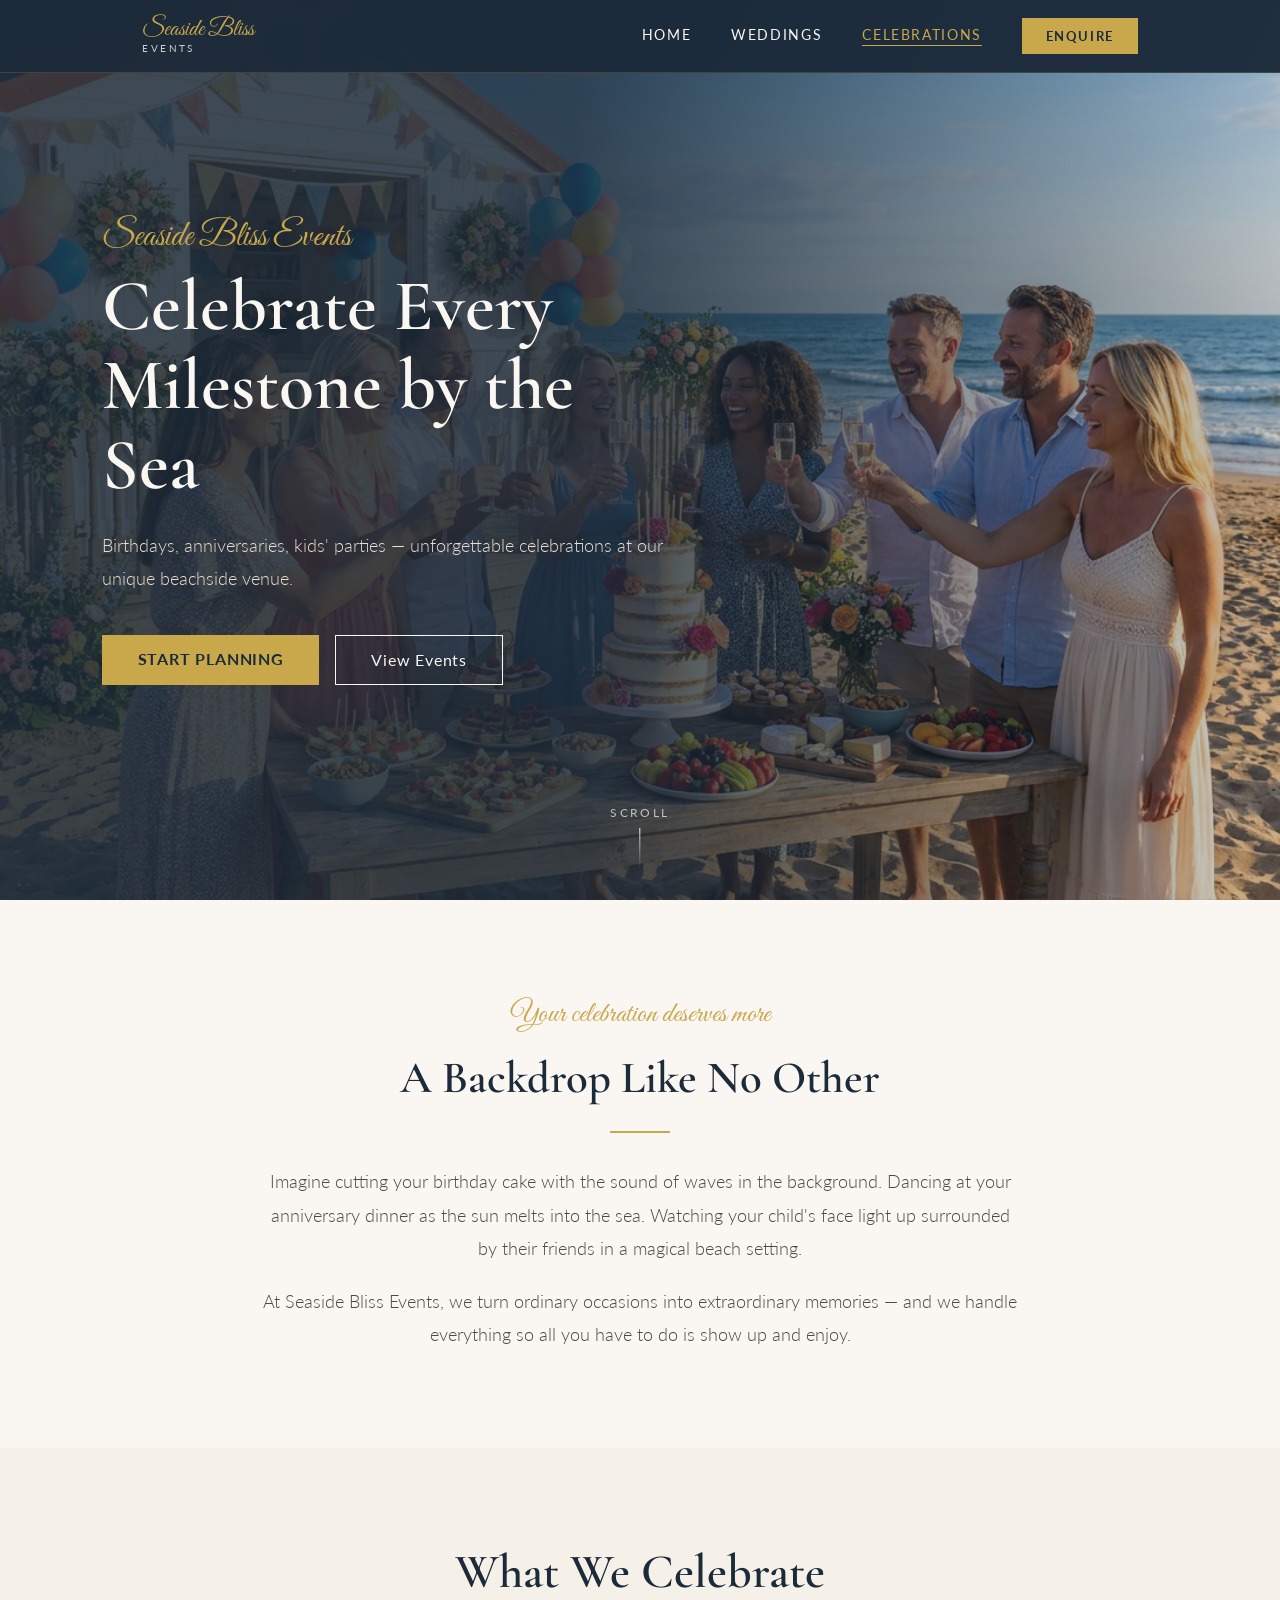
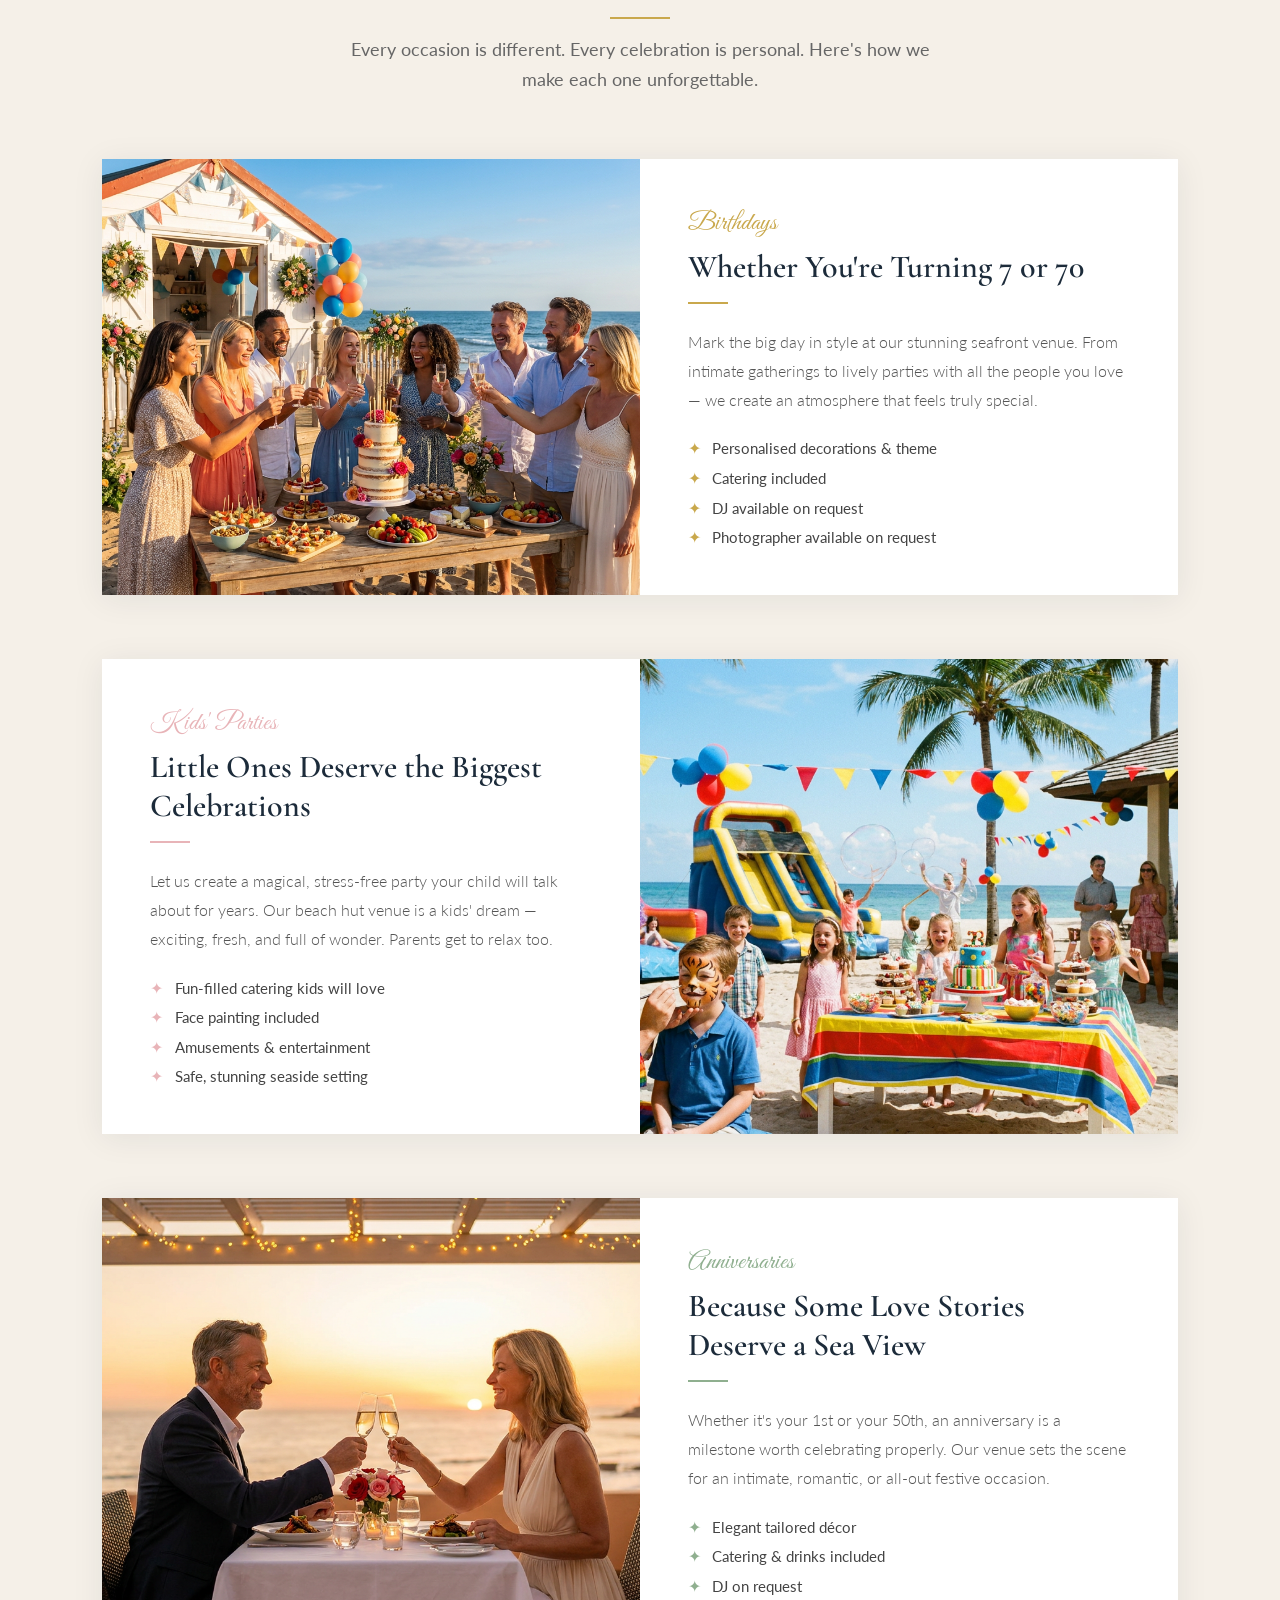
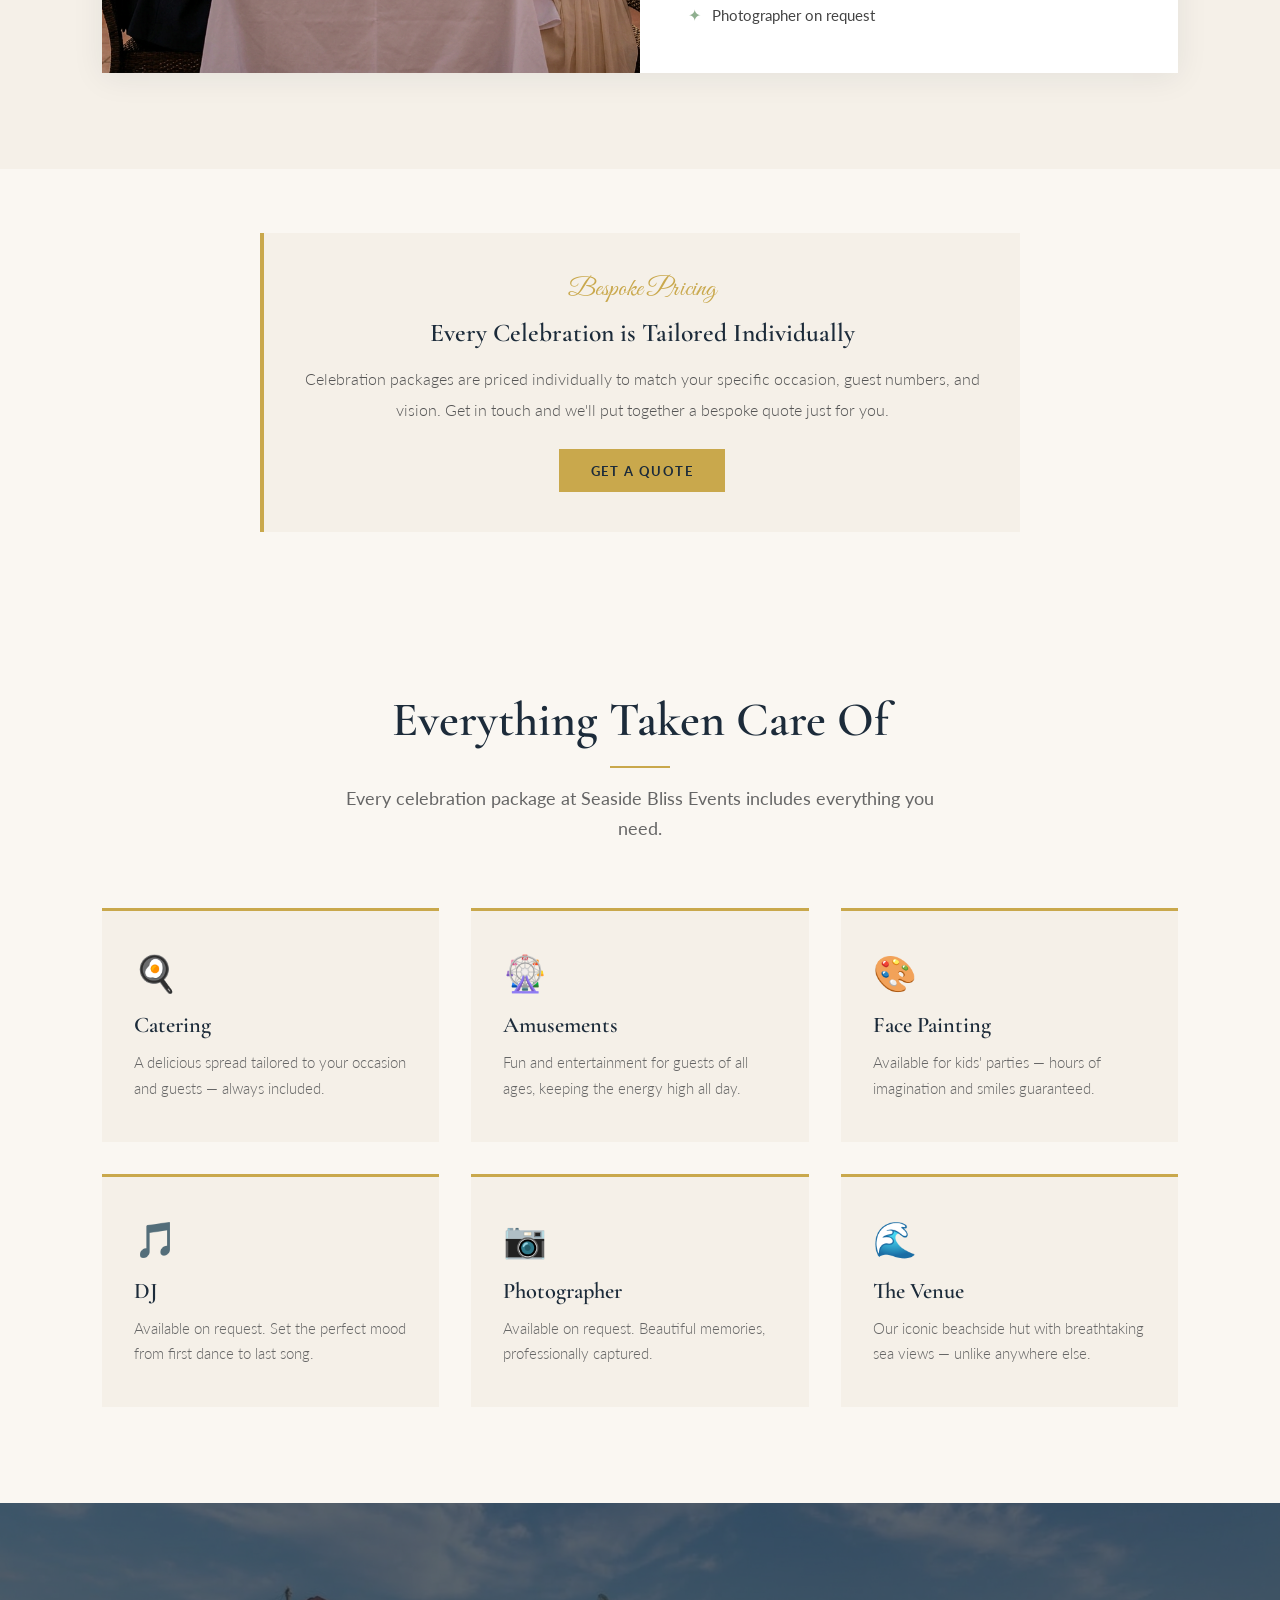
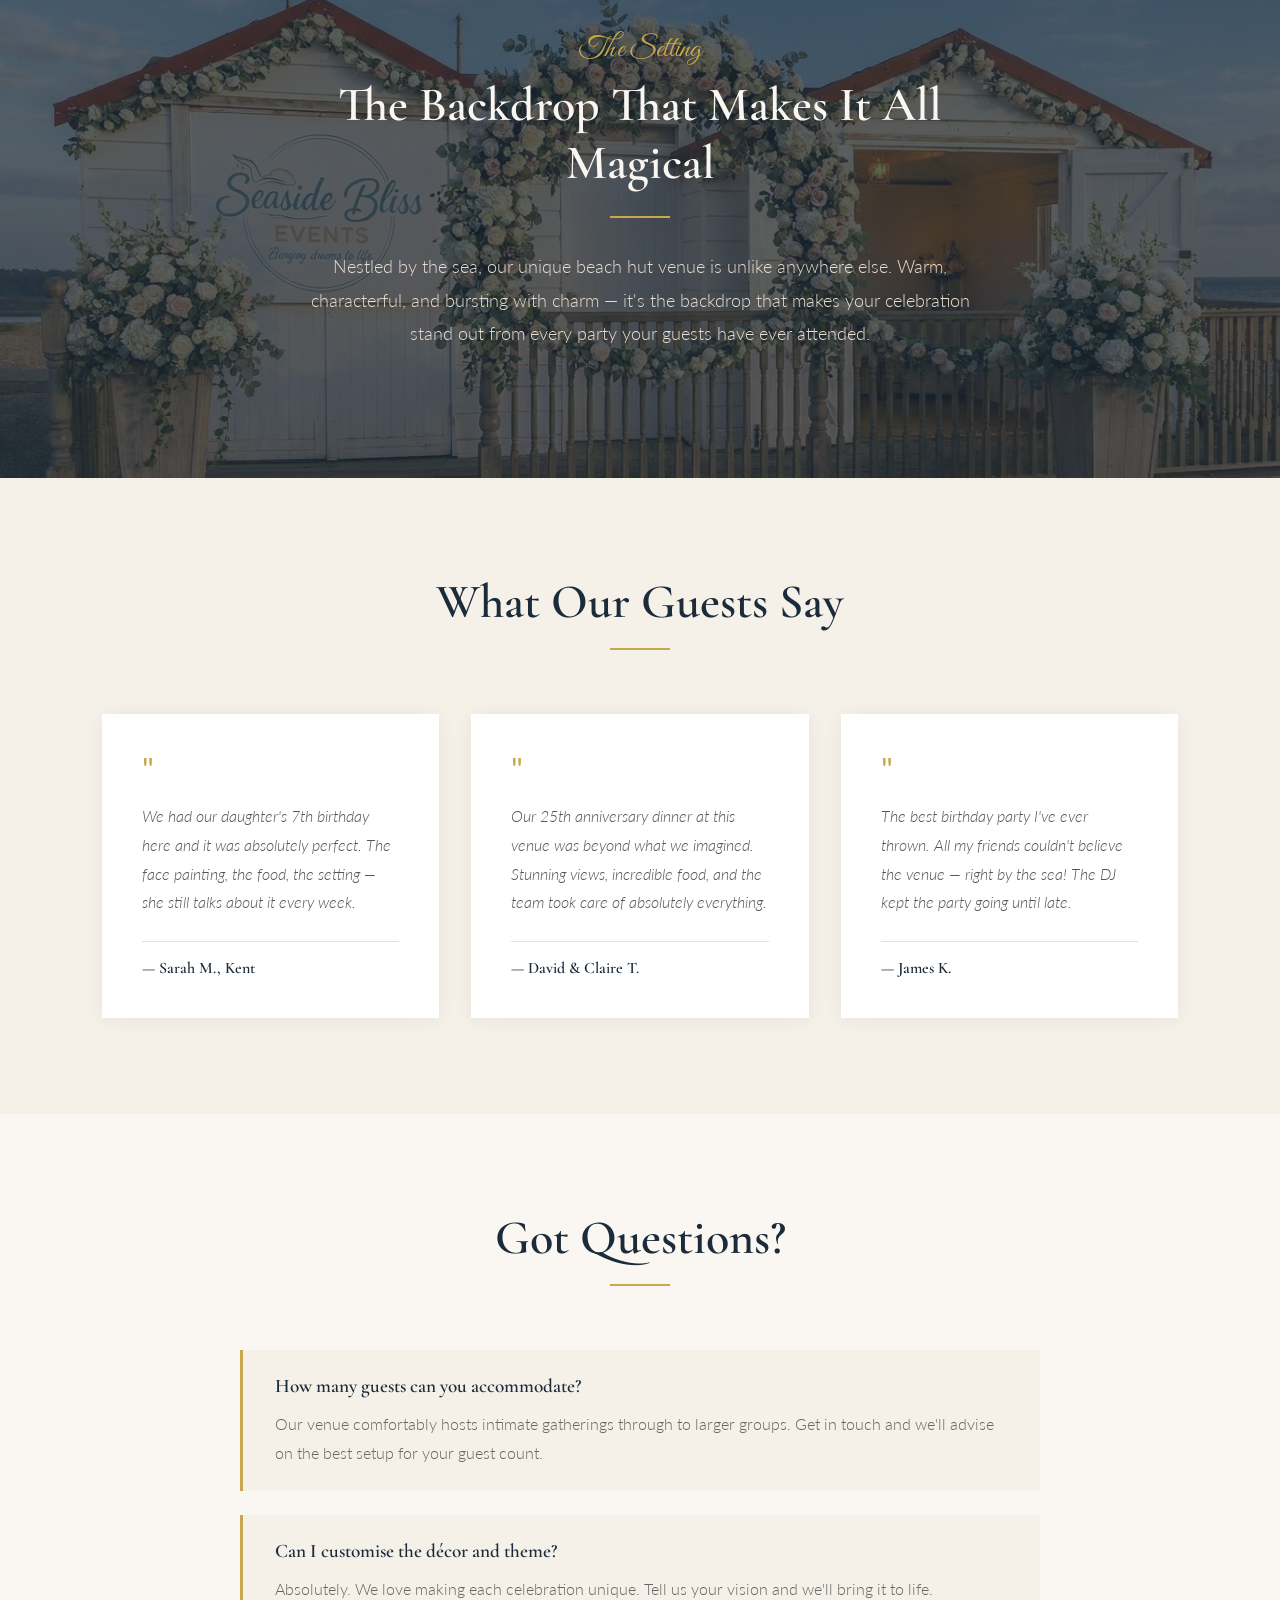
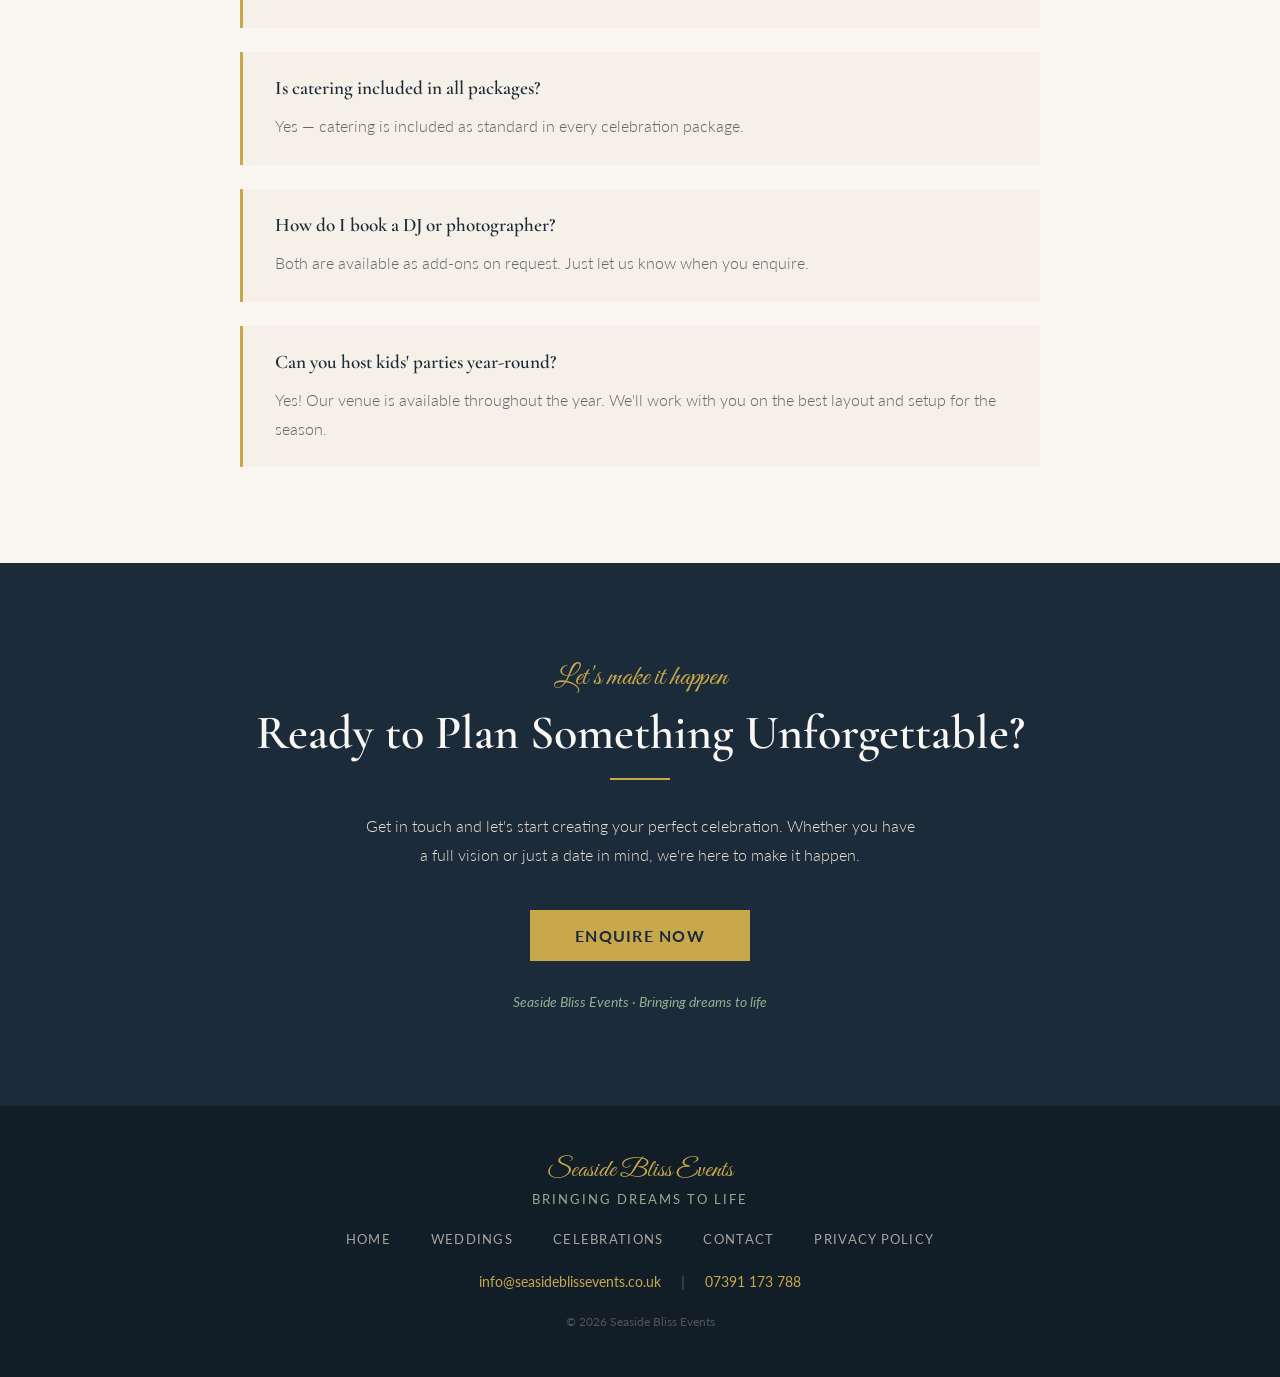
==== commit d6a1f78c: "Replacement and updates" ====
--- a/celebrations.html
+++ b/celebrations.html
@@ -4,290 +4,428 @@
   <meta charset="UTF-8" />
   <meta name="viewport" content="width=device-width, initial-scale=1.0" />
   <title>Celebrations — Seaside Bliss Events</title>
-  <meta name="description" content="Milestone birthdays, anniversaries, children's parties and more — Seaside Bliss Events creates extraordinary celebrations against a stunning coastal backdrop." />
-  <meta name="keywords" content="coastal birthday party, anniversary celebration, kids party UK, event planner seaside, celebration planning" />
-  <meta property="og:title" content="Celebrations — Seaside Bliss Events" />
-  <meta property="og:description" content="Milestone birthdays, anniversaries, children's parties — extraordinary celebrations by the sea." />
-  <meta property="og:image" content="images/og-image.png" />
-  <meta property="og:type" content="website" />
-  <link rel="canonical" href="https://seasideblissevents.co.uk/celebrations.html" />
-
-  <!-- Fonts -->
+  <meta name="description" content="Birthdays, anniversaries and kids' parties by the sea. Unforgettable celebrations at our unique beachside hut venue." />
   <link rel="preconnect" href="https://fonts.googleapis.com" />
   <link rel="preconnect" href="https://fonts.gstatic.com" crossorigin />
-  <link href="https://fonts.googleapis.com/css2?family=Cormorant+Garamond:ital,wght@0,300;0,400;0,600;0,700;1,400;1,600&family=Great+Vibes&family=Lato:wght@300;400;700&display=swap" rel="stylesheet" />
-
-  <link rel="stylesheet" href="css/style.css" />
+  <link href="https://fonts.googleapis.com/css2?family=Cormorant+Garamond:wght@300;400;500;600;700&family=Great+Vibes&family=Lato:wght@300;400;700&display=swap" rel="stylesheet" />
+  <link rel="icon" href="data:image/svg+xml,<svg xmlns='http://www.w3.org/2000/svg' viewBox='0 0 100 100'><text y='.9em' font-size='90'>&#127796;</text></svg>" />
+  <style>
+    *, *::before, *::after { box-sizing: border-box; margin: 0; padding: 0; }
+    body { background: #FAF7F2; font-family: 'Lato', sans-serif; }
+    .reveal-section { opacity: 0; transform: translateY(28px); transition: opacity 0.7s ease, transform 0.7s ease; }
+    .reveal-section.revealed { opacity: 1; transform: translateY(0); }
+    @media (max-width: 768px) {
+      .desktop-nav { display: none !important; }
+      .burger-btn { display: flex !important; }
+      .event-card { grid-template-columns: 1fr !important; }
+      .event-card .img-col { min-height: 260px !important; }
+    }
+  </style>
 </head>
 <body>
 
-  <!-- ── NAVIGATION ── -->
-  <nav class="nav" role="navigation" aria-label="Main navigation">
-    <div class="nav-inner">
-      <a href="index.html" class="nav-logo" aria-label="Seaside Bliss Events home">
-        <img src="images/logo.svg" alt="Seaside Bliss Events" width="160" height="48" />
-      </a>
-      <button class="hamburger" aria-label="Toggle menu" aria-expanded="false" aria-controls="nav-links">
-        <span></span><span></span><span></span>
-      </button>
-      <ul class="nav-links" id="nav-links" role="list">
-        <li><a href="index.html">Home</a></li>
-        <li><a href="weddings.html">Weddings</a></li>
-        <li><a href="celebrations.html">Celebrations</a></li>
-        <li><a href="contact.html">Contact</a></li>
-        <li><a href="contact.html" class="btn btn-gold nav-cta">Enquire Now</a></li>
-      </ul>
-    </div>
-  </nav>
-
-  <!-- ── HERO ── -->
-  <section class="hero" style="background-image: url('images/celebration_birthday_adult.png');" aria-label="Celebrations hero">
-    <div class="hero-overlay"></div>
-    <div class="hero-content">
-      <p class="hero-script">Life is worth celebrating</p>
-      <h1>Every Milestone, Magnified</h1>
-      <p class="hero-sub">From intimate anniversaries to grand birthday bashes — we craft coastal celebrations that you and your guests will talk about for years.</p>
-      <div class="hero-actions">
-        <a href="#event-types" class="btn btn-gold">Explore Events</a>
-        <a href="contact.html" class="btn btn-outline">Get in Touch</a>
-      </div>
-    </div>
-  </section>
-
-  <!-- ── INTRO ── -->
-  <section class="section" id="intro">
-    <div class="container text-center" style="max-width:720px;">
-      <div class="reveal">
-        <p class="section-label">Celebrations</p>
-        <h2>More Than Just a Party</h2>
-        <p style="font-size:1.1rem;line-height:1.85;color:var(--text-light);">
-          Every celebration deserves the same care and creativity as a wedding. We bring our signature coastal elegance, meticulous planning, and genuine warmth to every event — no matter the occasion. You bring the guest list; we'll do everything else.
+<!-- NAV -->
+<nav id="main-nav" style="position:fixed;top:0;left:0;right:0;z-index:100;background:rgba(28,43,58,0.97);backdrop-filter:blur(8px);border-bottom:1px solid rgba(201,168,76,0.2);transition:background 0.4s ease;">
+  <div style="max-width:1200px;margin:0 auto;padding:0 8%;display:flex;align-items:center;justify-content:space-between;height:72px;">
+    <a href="index.html" style="text-decoration:none;display:flex;flex-direction:column;gap:1px;">
+      <span style="font-family:'Great Vibes',cursive;color:#C9A84C;font-size:1.5rem;line-height:1;">Seaside Bliss</span>
+      <span style="font-family:'Lato',sans-serif;color:#FAF7F2;font-size:0.6rem;letter-spacing:0.25em;text-transform:uppercase;opacity:0.8;">Events</span>
+    </a>
+    <div class="desktop-nav" style="display:flex;gap:2.5rem;align-items:center;">
+      <a href="index.html" style="font-family:'Lato',sans-serif;color:#FAF7F2;text-decoration:none;font-size:0.85rem;letter-spacing:0.12em;text-transform:uppercase;font-weight:400;border-bottom:1px solid transparent;padding-bottom:2px;transition:color 0.2s;" onmouseover="this.style.color='#C9A84C'" onmouseout="this.style.color='#FAF7F2'">Home</a>
+      <a href="weddings.html" style="font-family:'Lato',sans-serif;color:#FAF7F2;text-decoration:none;font-size:0.85rem;letter-spacing:0.12em;text-transform:uppercase;font-weight:400;border-bottom:1px solid transparent;padding-bottom:2px;transition:color 0.2s;" onmouseover="this.style.color='#C9A84C'" onmouseout="this.style.color='#FAF7F2'">Weddings</a>
+      <a href="celebrations.html" style="font-family:'Lato',sans-serif;color:#C9A84C;text-decoration:none;font-size:0.85rem;letter-spacing:0.12em;text-transform:uppercase;font-weight:400;border-bottom:1px solid #C9A84C;padding-bottom:2px;">Celebrations</a>
+      <a href="contact.html" style="font-family:'Lato',sans-serif;background:#C9A84C;color:#1C2B3A;text-decoration:none;font-size:0.8rem;letter-spacing:0.12em;text-transform:uppercase;font-weight:700;padding:0.6rem 1.5rem;transition:opacity 0.2s;" onmouseover="this.style.opacity='0.85'" onmouseout="this.style.opacity='1'">Enquire</a>
+    </div>
+    <button class="burger-btn" onclick="toggleMenu()" style="background:none;border:none;cursor:pointer;padding:4px;display:none;" aria-label="Menu">
+      <div style="display:flex;flex-direction:column;gap:5px;">
+        <div style="width:24px;height:1.5px;background:#FAF7F2;"></div>
+        <div style="width:24px;height:1.5px;background:#FAF7F2;"></div>
+        <div style="width:24px;height:1.5px;background:#FAF7F2;"></div>
+      </div>
+    </button>
+  </div>
+  <div id="mobile-menu" style="display:none;background:rgba(28,43,58,0.98);border-top:1px solid rgba(201,168,76,0.2);padding:1.5rem 8%;">
+    <a href="index.html" style="display:block;font-family:'Lato',sans-serif;color:#FAF7F2;text-decoration:none;font-size:1rem;letter-spacing:0.1em;text-transform:uppercase;padding:0.9rem 0;border-bottom:1px solid rgba(201,168,76,0.1);">Home</a>
+    <a href="weddings.html" style="display:block;font-family:'Lato',sans-serif;color:#FAF7F2;text-decoration:none;font-size:1rem;letter-spacing:0.1em;text-transform:uppercase;padding:0.9rem 0;border-bottom:1px solid rgba(201,168,76,0.1);">Weddings</a>
+    <a href="celebrations.html" style="display:block;font-family:'Lato',sans-serif;color:#FAF7F2;text-decoration:none;font-size:1rem;letter-spacing:0.1em;text-transform:uppercase;padding:0.9rem 0;border-bottom:1px solid rgba(201,168,76,0.1);">Celebrations</a>
+    <a href="contact.html" style="display:block;font-family:'Lato',sans-serif;color:#FAF7F2;text-decoration:none;font-size:1rem;letter-spacing:0.1em;text-transform:uppercase;padding:0.9rem 0;">Contact</a>
+  </div>
+</nav>
+
+<!-- HERO -->
+<section style="position:relative;height:100vh;min-height:600px;overflow:hidden;">
+  <img src="images/celebration_birthday_adult.png" alt="Celebration at Seaside Bliss Events" style="width:100%;height:100%;object-fit:cover;object-position:center;" />
+  <div style="position:absolute;inset:0;background:linear-gradient(to right, rgba(28,43,58,0.85) 45%, rgba(28,43,58,0.2) 100%);"></div>
+  <div style="position:absolute;inset:0;display:flex;align-items:center;padding:0 8%;">
+    <div style="max-width:580px;">
+      <p style="font-family:'Great Vibes',cursive;color:#C9A84C;font-size:clamp(1.5rem,3vw,2.2rem);margin-bottom:0.5rem;">Seaside Bliss Events</p>
+      <h1 style="font-family:'Cormorant Garamond',serif;color:#FAF7F2;font-size:clamp(2.5rem,6vw,4.5rem);font-weight:600;line-height:1.1;margin-bottom:1.5rem;">
+        Celebrate Every Milestone by the Sea
+      </h1>
+      <p style="color:#E8DDD0;font-size:1.15rem;line-height:1.8;margin-bottom:2.5rem;font-weight:300;">
+        Birthdays, anniversaries, kids' parties — unforgettable celebrations at our unique beachside venue.
+      </p>
+      <div style="display:flex;gap:1rem;flex-wrap:wrap;">
+        <a href="contact.html" style="background:#C9A84C;color:#1C2B3A;padding:0.9rem 2.2rem;font-weight:700;font-size:1rem;text-decoration:none;letter-spacing:0.05em;text-transform:uppercase;transition:opacity 0.2s;" onmouseover="this.style.opacity='0.85'" onmouseout="this.style.opacity='1'">
+          Start Planning
+        </a>
+        <a href="#events" style="border:1px solid #FAF7F2;color:#FAF7F2;padding:0.9rem 2.2rem;font-weight:400;font-size:1rem;text-decoration:none;letter-spacing:0.05em;transition:all 0.2s;" onmouseover="this.style.background='rgba(250,247,242,0.1)'" onmouseout="this.style.background='transparent'">
+          View Events
+        </a>
+      </div>
+    </div>
+  </div>
+  <div style="position:absolute;bottom:2rem;left:50%;transform:translateX(-50%);display:flex;flex-direction:column;align-items:center;gap:0.5rem;">
+    <p style="color:#FAF7F2;font-size:0.75rem;letter-spacing:0.2em;text-transform:uppercase;opacity:0.7;">Scroll</p>
+    <div style="width:1px;height:40px;background:linear-gradient(to bottom, #FAF7F2, transparent);"></div>
+  </div>
+</section>
+
+<!-- INTRO -->
+<section style="padding:6rem 8%;">
+  <div style="max-width:1200px;margin:0 auto;">
+    <div class="reveal-section">
+      <div style="text-align:center;max-width:760px;margin:0 auto;">
+        <p style="font-family:'Great Vibes',cursive;color:#C9A84C;font-size:1.8rem;margin-bottom:1rem;">Your celebration deserves more</p>
+        <h2 style="font-family:'Cormorant Garamond',serif;color:#1C2B3A;font-size:clamp(1.8rem,3.5vw,2.8rem);font-weight:600;line-height:1.3;margin-bottom:1.5rem;">
+          A Backdrop Like No Other
+        </h2>
+        <div style="width:60px;height:2px;background:#C9A84C;margin:0 auto 2rem;"></div>
+        <p style="color:#4a4a4a;font-size:1.1rem;line-height:1.9;font-weight:300;">
+          Imagine cutting your birthday cake with the sound of waves in the background. Dancing at your anniversary dinner as the sun melts into the sea. Watching your child's face light up surrounded by their friends in a magical beach setting.
         </p>
-      </div>
-    </div>
-  </section>
-
-  <!-- ── EVENT TYPES ── -->
-  <section class="section" id="event-types" style="background:var(--cream);">
-    <div class="container">
-      <div class="section-header reveal">
-        <p class="section-label">What We Plan</p>
-        <h2>Our Celebrations</h2>
-      </div>
-      <div class="event-types-grid">
-
-        <!-- Milestone Birthdays -->
-        <div class="event-type-card reveal">
-          <div class="event-type-image">
-            <img src="images/celebration_birthday_adult.png" alt="Elegant milestone birthday celebration by the coast" loading="lazy" />
+        <p style="color:#4a4a4a;font-size:1.1rem;line-height:1.9;font-weight:300;margin-top:1.2rem;">
+          At Seaside Bliss Events, we turn ordinary occasions into extraordinary memories — and we handle everything so all you have to do is show up and enjoy.
+        </p>
+      </div>
+    </div>
+  </div>
+</section>
+
+<!-- EVENTS SECTION -->
+<section id="events" style="background:#F5F0E8;padding:6rem 8%;">
+  <div style="max-width:1200px;margin:0 auto;">
+    <div class="reveal-section">
+      <div style="text-align:center;margin-bottom:4rem;">
+        <h2 style="font-family:'Cormorant Garamond',serif;color:#1C2B3A;font-size:clamp(2rem,4vw,3rem);font-weight:600;line-height:1.2;">What We Celebrate</h2>
+        <div style="width:60px;height:2px;background:#C9A84C;margin:1rem auto;"></div>
+        <p style="font-family:'Lato',sans-serif;color:#666;font-size:1.1rem;max-width:600px;margin:0 auto;line-height:1.7;">Every occasion is different. Every celebration is personal. Here's how we make each one unforgettable.</p>
+      </div>
+    </div>
+
+    <!-- Adult Birthday -->
+    <div class="reveal-section">
+      <div class="event-card" style="display:grid;grid-template-columns:repeat(auto-fit,minmax(300px,1fr));gap:0;margin-bottom:4rem;background:#fff;overflow:hidden;box-shadow:0 4px 30px rgba(28,43,58,0.08);">
+        <div class="img-col" style="position:relative;min-height:380px;">
+          <img src="images/celebration_birthday_adult.png" alt="Adult Birthday Party" style="width:100%;height:100%;object-fit:cover;position:absolute;inset:0;" />
+        </div>
+        <div style="padding:3rem;display:flex;flex-direction:column;justify-content:center;">
+          <p style="font-family:'Great Vibes',cursive;color:#C9A84C;font-size:1.6rem;margin-bottom:0.5rem;">Birthdays</p>
+          <h3 style="font-family:'Cormorant Garamond',serif;color:#1C2B3A;font-size:2rem;font-weight:600;margin-bottom:1rem;">Whether You're Turning 7 or 70</h3>
+          <div style="width:40px;height:2px;background:#C9A84C;margin-bottom:1.5rem;"></div>
+          <p style="color:#555;line-height:1.8;margin-bottom:1.5rem;font-weight:300;">
+            Mark the big day in style at our stunning seafront venue. From intimate gatherings to lively parties with all the people you love — we create an atmosphere that feels truly special.
+          </p>
+          <ul style="list-style:none;padding:0;display:flex;flex-direction:column;gap:0.6rem;">
+            <li style="color:#444;display:flex;align-items:center;gap:0.7rem;font-size:0.95rem;"><span style="color:#C9A84C;font-size:1rem;">&#10022;</span> Personalised decorations &amp; theme</li>
+            <li style="color:#444;display:flex;align-items:center;gap:0.7rem;font-size:0.95rem;"><span style="color:#C9A84C;font-size:1rem;">&#10022;</span> Catering included</li>
+            <li style="color:#444;display:flex;align-items:center;gap:0.7rem;font-size:0.95rem;"><span style="color:#C9A84C;font-size:1rem;">&#10022;</span> DJ available on request</li>
+            <li style="color:#444;display:flex;align-items:center;gap:0.7rem;font-size:0.95rem;"><span style="color:#C9A84C;font-size:1rem;">&#10022;</span> Photographer available on request</li>
+          </ul>
+        </div>
+      </div>
+    </div>
+
+    <!-- Kids Party -->
+    <div class="reveal-section">
+      <div class="event-card" style="display:grid;grid-template-columns:repeat(auto-fit,minmax(300px,1fr));gap:0;margin-bottom:4rem;background:#fff;overflow:hidden;box-shadow:0 4px 30px rgba(28,43,58,0.08);">
+        <div style="padding:3rem;display:flex;flex-direction:column;justify-content:center;order:1;">
+          <p style="font-family:'Great Vibes',cursive;color:#E8B4B8;font-size:1.6rem;margin-bottom:0.5rem;">Kids' Parties</p>
+          <h3 style="font-family:'Cormorant Garamond',serif;color:#1C2B3A;font-size:2rem;font-weight:600;margin-bottom:1rem;">Little Ones Deserve the Biggest Celebrations</h3>
+          <div style="width:40px;height:2px;background:#E8B4B8;margin-bottom:1.5rem;"></div>
+          <p style="color:#555;line-height:1.8;margin-bottom:1.5rem;font-weight:300;">
+            Let us create a magical, stress-free party your child will talk about for years. Our beach hut venue is a kids' dream — exciting, fresh, and full of wonder. Parents get to relax too.
+          </p>
+          <ul style="list-style:none;padding:0;display:flex;flex-direction:column;gap:0.6rem;">
+            <li style="color:#444;display:flex;align-items:center;gap:0.7rem;font-size:0.95rem;"><span style="color:#E8B4B8;font-size:1rem;">&#10022;</span> Fun-filled catering kids will love</li>
+            <li style="color:#444;display:flex;align-items:center;gap:0.7rem;font-size:0.95rem;"><span style="color:#E8B4B8;font-size:1rem;">&#10022;</span> Face painting included</li>
+            <li style="color:#444;display:flex;align-items:center;gap:0.7rem;font-size:0.95rem;"><span style="color:#E8B4B8;font-size:1rem;">&#10022;</span> Amusements &amp; entertainment</li>
+            <li style="color:#444;display:flex;align-items:center;gap:0.7rem;font-size:0.95rem;"><span style="color:#E8B4B8;font-size:1rem;">&#10022;</span> Safe, stunning seaside setting</li>
+          </ul>
+        </div>
+        <div class="img-col" style="position:relative;min-height:380px;order:2;">
+          <img src="images/celebration_kids_party.png" alt="Kids Party" style="width:100%;height:100%;object-fit:cover;position:absolute;inset:0;" />
+        </div>
+      </div>
+    </div>
+
+    <!-- Anniversary -->
+    <div class="reveal-section">
+      <div class="event-card" style="display:grid;grid-template-columns:repeat(auto-fit,minmax(300px,1fr));gap:0;background:#fff;overflow:hidden;box-shadow:0 4px 30px rgba(28,43,58,0.08);">
+        <div class="img-col" style="position:relative;min-height:380px;">
+          <img src="images/celebration_anniversary.png" alt="Anniversary Dinner" style="width:100%;height:100%;object-fit:cover;position:absolute;inset:0;" />
+        </div>
+        <div style="padding:3rem;display:flex;flex-direction:column;justify-content:center;">
+          <p style="font-family:'Great Vibes',cursive;color:#8FAF8F;font-size:1.6rem;margin-bottom:0.5rem;">Anniversaries</p>
+          <h3 style="font-family:'Cormorant Garamond',serif;color:#1C2B3A;font-size:2rem;font-weight:600;margin-bottom:1rem;">Because Some Love Stories Deserve a Sea View</h3>
+          <div style="width:40px;height:2px;background:#8FAF8F;margin-bottom:1.5rem;"></div>
+          <p style="color:#555;line-height:1.8;margin-bottom:1.5rem;font-weight:300;">
+            Whether it's your 1st or your 50th, an anniversary is a milestone worth celebrating properly. Our venue sets the scene for an intimate, romantic, or all-out festive occasion.
+          </p>
+          <ul style="list-style:none;padding:0;display:flex;flex-direction:column;gap:0.6rem;">
+            <li style="color:#444;display:flex;align-items:center;gap:0.7rem;font-size:0.95rem;"><span style="color:#8FAF8F;font-size:1rem;">&#10022;</span> Elegant tailored décor</li>
+            <li style="color:#444;display:flex;align-items:center;gap:0.7rem;font-size:0.95rem;"><span style="color:#8FAF8F;font-size:1rem;">&#10022;</span> Catering &amp; drinks included</li>
+            <li style="color:#444;display:flex;align-items:center;gap:0.7rem;font-size:0.95rem;"><span style="color:#8FAF8F;font-size:1rem;">&#10022;</span> DJ on request</li>
+            <li style="color:#444;display:flex;align-items:center;gap:0.7rem;font-size:0.95rem;"><span style="color:#8FAF8F;font-size:1rem;">&#10022;</span> Photographer on request</li>
+          </ul>
+        </div>
+      </div>
+    </div>
+
+  </div>
+</section>
+
+<!-- PRICING NOTE -->
+<section style="padding:4rem 8%;background:#FAF7F2;">
+  <div style="max-width:760px;margin:0 auto;">
+    <div class="reveal-section">
+      <div style="background:#F5F0E8;border-left:4px solid #C9A84C;padding:2.5rem 2.5rem;text-align:center;">
+        <p style="font-family:'Great Vibes',cursive;color:#C9A84C;font-size:1.6rem;margin-bottom:0.75rem;">Bespoke Pricing</p>
+        <h3 style="font-family:'Cormorant Garamond',serif;color:#1C2B3A;font-size:1.6rem;font-weight:600;margin-bottom:1rem;">Every Celebration is Tailored Individually</h3>
+        <p style="color:#555;line-height:1.9;font-weight:300;font-size:1rem;">
+          Celebration packages are priced individually to match your specific occasion, guest numbers, and vision. Get in touch and we'll put together a bespoke quote just for you.
+        </p>
+        <a href="contact.html" style="display:inline-block;margin-top:1.5rem;background:#C9A84C;color:#1C2B3A;padding:0.85rem 2rem;font-family:'Lato',sans-serif;font-weight:700;font-size:0.8rem;letter-spacing:0.12em;text-transform:uppercase;text-decoration:none;transition:opacity 0.2s;" onmouseover="this.style.opacity='0.85'" onmouseout="this.style.opacity='1'">Get a Quote</a>
+      </div>
+    </div>
+  </div>
+</section>
+
+<!-- WHAT'S INCLUDED -->
+<section style="padding:6rem 8%;">
+  <div style="max-width:1200px;margin:0 auto;">
+    <div class="reveal-section">
+      <div style="text-align:center;margin-bottom:4rem;">
+        <h2 style="font-family:'Cormorant Garamond',serif;color:#1C2B3A;font-size:clamp(2rem,4vw,3rem);font-weight:600;line-height:1.2;">Everything Taken Care Of</h2>
+        <div style="width:60px;height:2px;background:#C9A84C;margin:1rem auto;"></div>
+        <p style="font-family:'Lato',sans-serif;color:#666;font-size:1.1rem;max-width:600px;margin:0 auto;line-height:1.7;">Every celebration package at Seaside Bliss Events includes everything you need.</p>
+      </div>
+    </div>
+    <div style="display:grid;grid-template-columns:repeat(auto-fit,minmax(280px,1fr));gap:2rem;">
+
+      <div class="reveal-section">
+        <div style="background:#F5F0E8;padding:2.5rem 2rem;border-top:3px solid #C9A84C;transition:transform 0.2s,box-shadow 0.2s;" onmouseover="this.style.transform='translateY(-4px)';this.style.boxShadow='0 12px 40px rgba(28,43,58,0.1)'" onmouseout="this.style.transform='translateY(0)';this.style.boxShadow='none'">
+          <div style="font-size:2.2rem;margin-bottom:1rem;">&#127859;</div>
+          <h4 style="font-family:'Cormorant Garamond',serif;color:#1C2B3A;font-size:1.4rem;font-weight:600;margin-bottom:0.75rem;">Catering</h4>
+          <p style="color:#666;line-height:1.7;font-size:0.95rem;font-weight:300;">A delicious spread tailored to your occasion and guests — always included.</p>
+        </div>
+      </div>
+
+      <div class="reveal-section">
+        <div style="background:#F5F0E8;padding:2.5rem 2rem;border-top:3px solid #C9A84C;transition:transform 0.2s,box-shadow 0.2s;" onmouseover="this.style.transform='translateY(-4px)';this.style.boxShadow='0 12px 40px rgba(28,43,58,0.1)'" onmouseout="this.style.transform='translateY(0)';this.style.boxShadow='none'">
+          <div style="font-size:2.2rem;margin-bottom:1rem;">&#127905;</div>
+          <h4 style="font-family:'Cormorant Garamond',serif;color:#1C2B3A;font-size:1.4rem;font-weight:600;margin-bottom:0.75rem;">Amusements</h4>
+          <p style="color:#666;line-height:1.7;font-size:0.95rem;font-weight:300;">Fun and entertainment for guests of all ages, keeping the energy high all day.</p>
+        </div>
+      </div>
+
+      <div class="reveal-section">
+        <div style="background:#F5F0E8;padding:2.5rem 2rem;border-top:3px solid #C9A84C;transition:transform 0.2s,box-shadow 0.2s;" onmouseover="this.style.transform='translateY(-4px)';this.style.boxShadow='0 12px 40px rgba(28,43,58,0.1)'" onmouseout="this.style.transform='translateY(0)';this.style.boxShadow='none'">
+          <div style="font-size:2.2rem;margin-bottom:1rem;">&#127912;</div>
+          <h4 style="font-family:'Cormorant Garamond',serif;color:#1C2B3A;font-size:1.4rem;font-weight:600;margin-bottom:0.75rem;">Face Painting</h4>
+          <p style="color:#666;line-height:1.7;font-size:0.95rem;font-weight:300;">Available for kids' parties — hours of imagination and smiles guaranteed.</p>
+        </div>
+      </div>
+
+      <div class="reveal-section">
+        <div style="background:#F5F0E8;padding:2.5rem 2rem;border-top:3px solid #C9A84C;transition:transform 0.2s,box-shadow 0.2s;" onmouseover="this.style.transform='translateY(-4px)';this.style.boxShadow='0 12px 40px rgba(28,43,58,0.1)'" onmouseout="this.style.transform='translateY(0)';this.style.boxShadow='none'">
+          <div style="font-size:2.2rem;margin-bottom:1rem;">&#127925;</div>
+          <h4 style="font-family:'Cormorant Garamond',serif;color:#1C2B3A;font-size:1.4rem;font-weight:600;margin-bottom:0.75rem;">DJ</h4>
+          <p style="color:#666;line-height:1.7;font-size:0.95rem;font-weight:300;">Available on request. Set the perfect mood from first dance to last song.</p>
+        </div>
+      </div>
+
+      <div class="reveal-section">
+        <div style="background:#F5F0E8;padding:2.5rem 2rem;border-top:3px solid #C9A84C;transition:transform 0.2s,box-shadow 0.2s;" onmouseover="this.style.transform='translateY(-4px)';this.style.boxShadow='0 12px 40px rgba(28,43,58,0.1)'" onmouseout="this.style.transform='translateY(0)';this.style.boxShadow='none'">
+          <div style="font-size:2.2rem;margin-bottom:1rem;">&#128247;</div>
+          <h4 style="font-family:'Cormorant Garamond',serif;color:#1C2B3A;font-size:1.4rem;font-weight:600;margin-bottom:0.75rem;">Photographer</h4>
+          <p style="color:#666;line-height:1.7;font-size:0.95rem;font-weight:300;">Available on request. Beautiful memories, professionally captured.</p>
+        </div>
+      </div>
+
+      <div class="reveal-section">
+        <div style="background:#F5F0E8;padding:2.5rem 2rem;border-top:3px solid #C9A84C;transition:transform 0.2s,box-shadow 0.2s;" onmouseover="this.style.transform='translateY(-4px)';this.style.boxShadow='0 12px 40px rgba(28,43,58,0.1)'" onmouseout="this.style.transform='translateY(0)';this.style.boxShadow='none'">
+          <div style="font-size:2.2rem;margin-bottom:1rem;">&#127754;</div>
+          <h4 style="font-family:'Cormorant Garamond',serif;color:#1C2B3A;font-size:1.4rem;font-weight:600;margin-bottom:0.75rem;">The Venue</h4>
+          <p style="color:#666;line-height:1.7;font-size:0.95rem;font-weight:300;">Our iconic beachside hut with breathtaking sea views — unlike anywhere else.</p>
+        </div>
+      </div>
+
+    </div>
+  </div>
+</section>
+
+<!-- VENUE FULL-BLEED -->
+<section style="position:relative;padding:8rem 8%;overflow:hidden;">
+  <img src="images/hut_decorated.png" alt="Seaside Bliss Venue" style="position:absolute;inset:0;width:100%;height:100%;object-fit:cover;" />
+  <div style="position:absolute;inset:0;background:rgba(28,43,58,0.72);"></div>
+  <div class="reveal-section">
+    <div style="position:relative;max-width:700px;margin:0 auto;text-align:center;">
+      <p style="font-family:'Great Vibes',cursive;color:#C9A84C;font-size:1.8rem;margin-bottom:0.5rem;">The Setting</p>
+      <h2 style="font-family:'Cormorant Garamond',serif;color:#FAF7F2;font-size:clamp(2rem,4vw,3rem);font-weight:600;margin-bottom:1.5rem;">
+        The Backdrop That Makes It All Magical
+      </h2>
+      <div style="width:60px;height:2px;background:#C9A84C;margin:0 auto 2rem;"></div>
+      <p style="color:#E8DDD0;line-height:1.9;font-size:1.1rem;font-weight:300;">
+        Nestled by the sea, our unique beach hut venue is unlike anywhere else. Warm, characterful, and bursting with charm — it's the backdrop that makes your celebration stand out from every party your guests have ever attended.
+      </p>
+    </div>
+  </div>
+</section>
+
+<!-- TESTIMONIALS -->
+<section style="background:#F5F0E8;padding:6rem 8%;">
+  <div style="max-width:1200px;margin:0 auto;">
+    <div class="reveal-section">
+      <div style="text-align:center;margin-bottom:4rem;">
+        <h2 style="font-family:'Cormorant Garamond',serif;color:#1C2B3A;font-size:clamp(2rem,4vw,3rem);font-weight:600;line-height:1.2;">What Our Guests Say</h2>
+        <div style="width:60px;height:2px;background:#C9A84C;margin:1rem auto;"></div>
+      </div>
+    </div>
+    <div style="display:grid;grid-template-columns:repeat(auto-fit,minmax(280px,1fr));gap:2rem;">
+
+      <div class="reveal-section">
+        <div style="background:#fff;padding:2.5rem;box-shadow:0 2px 20px rgba(28,43,58,0.06);">
+          <div style="color:#C9A84C;font-size:2rem;line-height:1;margin-bottom:1rem;">"</div>
+          <p style="color:#555;line-height:1.8;font-style:italic;font-weight:300;margin-bottom:1.5rem;">We had our daughter's 7th birthday here and it was absolutely perfect. The face painting, the food, the setting — she still talks about it every week.</p>
+          <div style="border-top:1px solid #E8DDD0;padding-top:1rem;">
+            <p style="font-family:'Cormorant Garamond',serif;color:#1C2B3A;font-weight:600;font-size:1rem;">— Sarah M., Kent</p>
           </div>
-          <div class="event-type-content">
-            <div class="card-accent">Milestone Birthdays</div>
-            <h3>Make It Unforgettable</h3>
-            <p>Whether it's a 30th, 40th, 50th, or beyond — milestone birthdays deserve a celebration as extraordinary as the person at the centre of it. We design immersive, elegant events tailored entirely around you.</p>
-            <ul class="event-features">
-              <li>Themed décor &amp; styling</li>
-              <li>Venue sourcing &amp; layout planning</li>
-              <li>Catering &amp; cake coordination</li>
-              <li>Entertainment booking</li>
-              <li>Personalised guest experience</li>
-            </ul>
-            <a href="contact.html" class="btn btn-gold">Enquire</a>
+        </div>
+      </div>
+
+      <div class="reveal-section">
+        <div style="background:#fff;padding:2.5rem;box-shadow:0 2px 20px rgba(28,43,58,0.06);">
+          <div style="color:#C9A84C;font-size:2rem;line-height:1;margin-bottom:1rem;">"</div>
+          <p style="color:#555;line-height:1.8;font-style:italic;font-weight:300;margin-bottom:1.5rem;">Our 25th anniversary dinner at this venue was beyond what we imagined. Stunning views, incredible food, and the team took care of absolutely everything.</p>
+          <div style="border-top:1px solid #E8DDD0;padding-top:1rem;">
+            <p style="font-family:'Cormorant Garamond',serif;color:#1C2B3A;font-weight:600;font-size:1rem;">— David &amp; Claire T.</p>
           </div>
         </div>
-
-        <!-- Children's Parties -->
-        <div class="event-type-card event-type-card--reverse reveal">
-          <div class="event-type-image">
-            <img src="images/celebration_kids_party.png" alt="Magical children's party at the seaside" loading="lazy" />
+      </div>
+
+      <div class="reveal-section">
+        <div style="background:#fff;padding:2.5rem;box-shadow:0 2px 20px rgba(28,43,58,0.06);">
+          <div style="color:#C9A84C;font-size:2rem;line-height:1;margin-bottom:1rem;">"</div>
+          <p style="color:#555;line-height:1.8;font-style:italic;font-weight:300;margin-bottom:1.5rem;">The best birthday party I've ever thrown. All my friends couldn't believe the venue — right by the sea! The DJ kept the party going until late.</p>
+          <div style="border-top:1px solid #E8DDD0;padding-top:1rem;">
+            <p style="font-family:'Cormorant Garamond',serif;color:#1C2B3A;font-weight:600;font-size:1rem;">— James K.</p>
           </div>
-          <div class="event-type-content">
-            <div class="card-accent">Children's Parties</div>
-            <h3>Pure Magic for Little Ones</h3>
-            <p>From seaside treasure hunts to enchanted garden parties, we create children's celebrations bursting with imagination, colour, and joy. Safe, stress-free, and utterly delightful for the whole family.</p>
-            <ul class="event-features">
-              <li>Themed activities &amp; entertainment</li>
-              <li>Character appearances</li>
-              <li>Bespoke party décor</li>
-              <li>Catering &amp; cake design</li>
-              <li>Party favour coordination</li>
-            </ul>
-            <a href="contact.html" class="btn btn-gold">Enquire</a>
-          </div>
-        </div>
-
-        <!-- Anniversaries -->
-        <div class="event-type-card reveal">
-          <div class="event-type-image">
-            <img src="images/celebration_anniversary.png" alt="Romantic anniversary dinner by the sea" loading="lazy" />
-          </div>
-          <div class="event-type-content">
-            <div class="card-accent">Anniversaries</div>
-            <h3>Celebrate Your Love Story</h3>
-            <p>Rekindle the romance with an anniversary celebration designed to honour your journey together. From an intimate dinner for two to a gathering of your closest friends and family, we create moments that echo your love.</p>
-            <ul class="event-features">
-              <li>Romantic venue styling</li>
-              <li>Private dining coordination</li>
-              <li>Floral &amp; candle arrangements</li>
-              <li>Surprise element planning</li>
-              <li>Photography &amp; keepsakes</li>
-            </ul>
-            <a href="contact.html" class="btn btn-gold">Enquire</a>
-          </div>
-        </div>
-
-      </div>
-    </div>
-  </section>
-
-  <!-- ── WHAT'S INCLUDED ── -->
-  <section class="section included-section" id="included">
-    <div class="container">
-      <div class="section-header reveal">
-        <p class="section-label">Our Promise</p>
-        <h2>What We Include</h2>
-        <p class="section-sub">Every celebration we plan comes with our signature attention to detail and dedicated support.</p>
-      </div>
-      <div class="grid-3">
-        <div class="included-item reveal">
-          <div class="included-icon" aria-hidden="true">🎯</div>
-          <h3>Concept &amp; Vision</h3>
-          <p>We start with your vision and bring it to life — whether you know exactly what you want or need inspiration, we'll find the perfect concept together.</p>
-        </div>
-        <div class="included-item reveal">
-          <div class="included-icon" aria-hidden="true">📍</div>
-          <h3>Venue Selection</h3>
-          <p>Access our curated coastal venue network — from clifftop estates to intimate harbour-side rooms — and we'll match you with the perfect setting.</p>
-        </div>
-        <div class="included-item reveal">
-          <div class="included-icon" aria-hidden="true">🎨</div>
-          <h3>Décor &amp; Styling</h3>
-          <p>Bespoke décor, florals, and styling tailored to your theme, palette, and personality. Every detail considered, every surface transformed.</p>
-        </div>
-        <div class="included-item reveal">
-          <div class="included-icon" aria-hidden="true">🍽️</div>
-          <h3>Catering Coordination</h3>
-          <p>From canapés and afternoon tea to buffet banquets — we coordinate with trusted local caterers to deliver a menu your guests will rave about.</p>
-        </div>
-        <div class="included-item reveal">
-          <div class="included-icon" aria-hidden="true">🎶</div>
-          <h3>Entertainment</h3>
-          <p>Live musicians, DJs, performers, photo booths — we source and manage entertainment that matches the energy and atmosphere of your event.</p>
-        </div>
-        <div class="included-item reveal">
-          <div class="included-icon" aria-hidden="true">🤝</div>
-          <h3>On-the-Day Management</h3>
-          <p>Our team is there from setup to sign-off. You enjoy every moment as a guest at your own party — we handle every detail behind the scenes.</p>
-        </div>
-      </div>
-    </div>
-  </section>
-
-  <!-- ── FAQ ── -->
-  <section class="section faq-section" id="faq" style="background:var(--cream);">
-    <div class="container" style="max-width:780px;">
-      <div class="section-header reveal">
-        <p class="section-label">Questions</p>
-        <h2>Frequently Asked</h2>
-      </div>
-      <div class="faq-list reveal">
-        <div class="faq-item">
-          <button class="faq-question" aria-expanded="false">
-            What types of events do you plan?
-            <span class="faq-icon" aria-hidden="true"></span>
-          </button>
-          <div class="faq-answer">
-            <p>We specialise in milestone birthdays (18th, 21st, 30th, 40th, 50th and beyond), anniversary dinners and parties, children's birthday parties, and other special celebrations. If it's worth marking, we'll make it extraordinary.</p>
-          </div>
-        </div>
-        <div class="faq-item">
-          <button class="faq-question" aria-expanded="false">
-            How many guests can you accommodate?
-            <span class="faq-icon" aria-hidden="true"></span>
-          </button>
-          <div class="faq-answer">
-            <p>We plan events of all sizes — from intimate gatherings of 10 to large celebrations of 200+. Our venue network gives us access to spaces that perfectly match your guest count and desired atmosphere.</p>
-          </div>
-        </div>
-        <div class="faq-item">
-          <button class="faq-question" aria-expanded="false">
-            How much does a celebration event cost?
-            <span class="faq-icon" aria-hidden="true"></span>
-          </button>
-          <div class="faq-answer">
-            <p>Every celebration is different, so pricing is tailored to your event. As a guide, our planning fees start from £800 for on-the-day coordination up to £3,500+ for full planning services. Venue, catering, and entertainment are additional costs. We're always transparent about pricing from the start.</p>
-          </div>
-        </div>
-        <div class="faq-item">
-          <button class="faq-question" aria-expanded="false">
-            Can you plan a surprise party?
-            <span class="faq-icon" aria-hidden="true"></span>
-          </button>
-          <div class="faq-answer">
-            <p>Absolutely — surprise parties are one of our specialities! We work discreetly with the organiser to ensure every detail is coordinated without spoiling the big reveal. We have lots of experience keeping secrets.</p>
-          </div>
-        </div>
-        <div class="faq-item">
-          <button class="faq-question" aria-expanded="false">
-            How far in advance do I need to book?
-            <span class="faq-icon" aria-hidden="true"></span>
-          </button>
-          <div class="faq-answer">
-            <p>We recommend at least 3–6 months for most celebrations, though we can sometimes accommodate shorter timelines depending on availability. For summer events, earlier is always better. Get in touch and we'll let you know what's possible.</p>
-          </div>
-        </div>
-      </div>
-    </div>
-  </section>
-
-  <!-- ── CTA ── -->
-  <section class="section cta-simple reveal" style="text-align:center;background:var(--navy);color:#fff;padding:5rem 2rem;">
-    <p class="hero-script" style="font-size:2rem;color:var(--gold);">Let's make it happen</p>
-    <h2 style="color:#fff;margin-bottom:1rem;">Ready to Start Planning?</h2>
-    <p style="color:rgba(255,255,255,0.8);max-width:520px;margin:0 auto 2rem;">Tell us about your event and we'll get back to you within 24 hours with ideas, availability, and a no-obligation quote.</p>
-    <a href="contact.html" class="btn btn-gold">Send an Enquiry</a>
-  </section>
-
-  <!-- ── FOOTER ── -->
-  <footer class="footer">
-    <div class="container footer-grid">
-      <div class="footer-brand">
-        <img src="images/logo.svg" alt="Seaside Bliss Events" width="140" height="42" />
-        <p>Crafting unforgettable coastal celebrations across the UK. Every event a love story. Every moment by design.</p>
-        </div>
-      <div class="footer-links">
-        <h4>Quick Links</h4>
-        <ul>
-          <li><a href="index.html">Home</a></li>
-          <li><a href="weddings.html">Weddings</a></li>
-          <li><a href="celebrations.html">Celebrations</a></li>
-          <li><a href="contact.html">Contact &amp; Enquiry</a></li>
-        </ul>
-      </div>
-      <div class="footer-links">
-        <h4>Services</h4>
-        <ul>
-          <li><a href="weddings.html">Full Wedding Planning</a></li>
-          <li><a href="weddings.html">On-the-Day Coordination</a></li>
-          <li><a href="celebrations.html">Milestone Birthdays</a></li>
-          <li><a href="celebrations.html">Anniversary Parties</a></li>
-          <li><a href="celebrations.html">Children's Parties</a></li>
-        </ul>
-      </div>
-      <div class="footer-contact">
-        <h4>Get in Touch</h4>
-        <p><a href="mailto:info@seasideblissevents.co.uk">info@seasideblissevents.co.uk</a></p>
-        <p><a href="tel:+447391173788">+44 7391 173 788</a></p>
-        <p>The Seaside Bliss Events Hut, The Pier, Central Parade, Herne Bay CT6 5JN</p>
-        <a href="contact.html" class="btn btn-gold" style="margin-top:1rem;font-size:0.85rem;padding:0.6rem 1.4rem;">Enquire Now</a>
-      </div>
-    </div>
-    <div class="footer-bottom">
-      <p>&copy; <span id="year"></span> Seaside Bliss Events. All rights reserved. | <a href="privacy.html">Privacy Policy</a></p>
-    </div>
-  </footer>
-
-  <script src="js/main.js"></script>
-  <script>document.getElementById('year').textContent = new Date().getFullYear();</script>
+        </div>
+      </div>
+
+    </div>
+  </div>
+</section>
+
+<!-- FAQ -->
+<section style="padding:6rem 8%;">
+  <div style="max-width:800px;margin:0 auto;">
+    <div class="reveal-section">
+      <div style="text-align:center;margin-bottom:4rem;">
+        <h2 style="font-family:'Cormorant Garamond',serif;color:#1C2B3A;font-size:clamp(2rem,4vw,3rem);font-weight:600;line-height:1.2;">Got Questions?</h2>
+        <div style="width:60px;height:2px;background:#C9A84C;margin:1rem auto;"></div>
+      </div>
+    </div>
+    <div style="display:flex;flex-direction:column;gap:1.5rem;">
+
+      <div class="reveal-section">
+        <div style="border-left:3px solid #C9A84C;padding:1.5rem 2rem;background:#F5F0E8;">
+          <h4 style="font-family:'Cormorant Garamond',serif;color:#1C2B3A;font-size:1.2rem;font-weight:600;margin-bottom:0.75rem;">How many guests can you accommodate?</h4>
+          <p style="color:#666;line-height:1.8;font-weight:300;">Our venue comfortably hosts intimate gatherings through to larger groups. Get in touch and we'll advise on the best setup for your guest count.</p>
+        </div>
+      </div>
+
+      <div class="reveal-section">
+        <div style="border-left:3px solid #C9A84C;padding:1.5rem 2rem;background:#F5F0E8;">
+          <h4 style="font-family:'Cormorant Garamond',serif;color:#1C2B3A;font-size:1.2rem;font-weight:600;margin-bottom:0.75rem;">Can I customise the décor and theme?</h4>
+          <p style="color:#666;line-height:1.8;font-weight:300;">Absolutely. We love making each celebration unique. Tell us your vision and we'll bring it to life.</p>
+        </div>
+      </div>
+
+      <div class="reveal-section">
+        <div style="border-left:3px solid #C9A84C;padding:1.5rem 2rem;background:#F5F0E8;">
+          <h4 style="font-family:'Cormorant Garamond',serif;color:#1C2B3A;font-size:1.2rem;font-weight:600;margin-bottom:0.75rem;">Is catering included in all packages?</h4>
+          <p style="color:#666;line-height:1.8;font-weight:300;">Yes — catering is included as standard in every celebration package.</p>
+        </div>
+      </div>
+
+      <div class="reveal-section">
+        <div style="border-left:3px solid #C9A84C;padding:1.5rem 2rem;background:#F5F0E8;">
+          <h4 style="font-family:'Cormorant Garamond',serif;color:#1C2B3A;font-size:1.2rem;font-weight:600;margin-bottom:0.75rem;">How do I book a DJ or photographer?</h4>
+          <p style="color:#666;line-height:1.8;font-weight:300;">Both are available as add-ons on request. Just let us know when you enquire.</p>
+        </div>
+      </div>
+
+      <div class="reveal-section">
+        <div style="border-left:3px solid #C9A84C;padding:1.5rem 2rem;background:#F5F0E8;">
+          <h4 style="font-family:'Cormorant Garamond',serif;color:#1C2B3A;font-size:1.2rem;font-weight:600;margin-bottom:0.75rem;">Can you host kids' parties year-round?</h4>
+          <p style="color:#666;line-height:1.8;font-weight:300;">Yes! Our venue is available throughout the year. We'll work with you on the best layout and setup for the season.</p>
+        </div>
+      </div>
+
+    </div>
+  </div>
+</section>
+
+<!-- CTA -->
+<section id="enquire" style="background:#1C2B3A;padding:6rem 8%;text-align:center;">
+  <div class="reveal-section">
+    <p style="font-family:'Great Vibes',cursive;color:#C9A84C;font-size:1.8rem;margin-bottom:0.5rem;">Let's make it happen</p>
+    <h2 style="font-family:'Cormorant Garamond',serif;color:#FAF7F2;font-size:clamp(2rem,4vw,3rem);font-weight:600;margin-bottom:1rem;">
+      Ready to Plan Something Unforgettable?
+    </h2>
+    <div style="width:60px;height:2px;background:#C9A84C;margin:0 auto 2rem;"></div>
+    <p style="color:#E8DDD0;max-width:560px;margin:0 auto 2.5rem;line-height:1.8;font-weight:300;">
+      Get in touch and let's start creating your perfect celebration. Whether you have a full vision or just a date in mind, we're here to make it happen.
+    </p>
+    <a href="contact.html" style="display:inline-block;background:#C9A84C;color:#1C2B3A;padding:1rem 2.8rem;font-weight:700;font-size:1rem;text-decoration:none;letter-spacing:0.08em;text-transform:uppercase;transition:opacity 0.2s;" onmouseover="this.style.opacity='0.85'" onmouseout="this.style.opacity='1'">
+      Enquire Now
+    </a>
+    <p style="color:#8FAF8F;margin-top:2rem;font-size:0.9rem;font-style:italic;">Seaside Bliss Events &middot; Bringing dreams to life </p>
+  </div>
+</section>
+
+<!-- FOOTER -->
+<footer style="background:#111D27;padding:3rem 8%;text-align:center;">
+  <p style="font-family:'Great Vibes',cursive;color:#C9A84C;font-size:1.6rem;margin-bottom:0.3rem;">Seaside Bliss Events</p>
+  <p style="color:#8FAF8F;font-size:0.8rem;letter-spacing:0.15em;text-transform:uppercase;margin-bottom:1.5rem;">Bringing dreams to life</p>
+  <div style="display:flex;justify-content:center;gap:2.5rem;flex-wrap:wrap;margin-bottom:1.5rem;">
+    <a href="index.html" style="color:#E8DDD0;text-decoration:none;font-size:0.8rem;letter-spacing:0.1em;text-transform:uppercase;opacity:0.7;transition:opacity 0.2s;" onmouseover="this.style.opacity='1'" onmouseout="this.style.opacity='0.7'">Home</a>
+    <a href="weddings.html" style="color:#E8DDD0;text-decoration:none;font-size:0.8rem;letter-spacing:0.1em;text-transform:uppercase;opacity:0.7;transition:opacity 0.2s;" onmouseover="this.style.opacity='1'" onmouseout="this.style.opacity='0.7'">Weddings</a>
+    <a href="celebrations.html" style="color:#E8DDD0;text-decoration:none;font-size:0.8rem;letter-spacing:0.1em;text-transform:uppercase;opacity:0.7;transition:opacity 0.2s;" onmouseover="this.style.opacity='1'" onmouseout="this.style.opacity='0.7'">Celebrations</a>
+    <a href="contact.html" style="color:#E8DDD0;text-decoration:none;font-size:0.8rem;letter-spacing:0.1em;text-transform:uppercase;opacity:0.7;transition:opacity 0.2s;" onmouseover="this.style.opacity='1'" onmouseout="this.style.opacity='0.7'">Contact</a>
+    <a href="privacy.html" style="color:#E8DDD0;text-decoration:none;font-size:0.8rem;letter-spacing:0.1em;text-transform:uppercase;opacity:0.7;transition:opacity 0.2s;" onmouseover="this.style.opacity='1'" onmouseout="this.style.opacity='0.7'">Privacy Policy</a>
+  </div>
+  <div style="margin-bottom:1.5rem;">
+    <a href="mailto:info@seasideblissevents.co.uk" style="color:#C9A84C;text-decoration:none;font-size:0.85rem;margin:0 1rem;" onmouseover="this.style.opacity='0.8'" onmouseout="this.style.opacity='1'">info@seasideblissevents.co.uk</a>
+    <span style="color:#555;">|</span>
+    <a href="tel:+447391173788" style="color:#C9A84C;text-decoration:none;font-size:0.85rem;margin:0 1rem;" onmouseover="this.style.opacity='0.8'" onmouseout="this.style.opacity='1'">07391 173 788</a>
+  </div>
+  <p style="color:#555;font-size:0.75rem;">&copy; <span id="yr"></span> Seaside Bliss Events </p>
+</footer>
+
+<script>
+  document.getElementById('yr').textContent = new Date().getFullYear();
+  const observer = new IntersectionObserver((entries) => {
+    entries.forEach(e => { if (e.isIntersecting) { e.target.classList.add('revealed'); observer.unobserve(e.target); } });
+  }, { threshold: 0.15 });
+  document.querySelectorAll('.reveal-section').forEach(el => observer.observe(el));
+  function toggleMenu() {
+    const m = document.getElementById('mobile-menu');
+    m.style.display = m.style.display === 'none' ? 'block' : 'none';
+  }
+</script>
 </body>
 </html>
